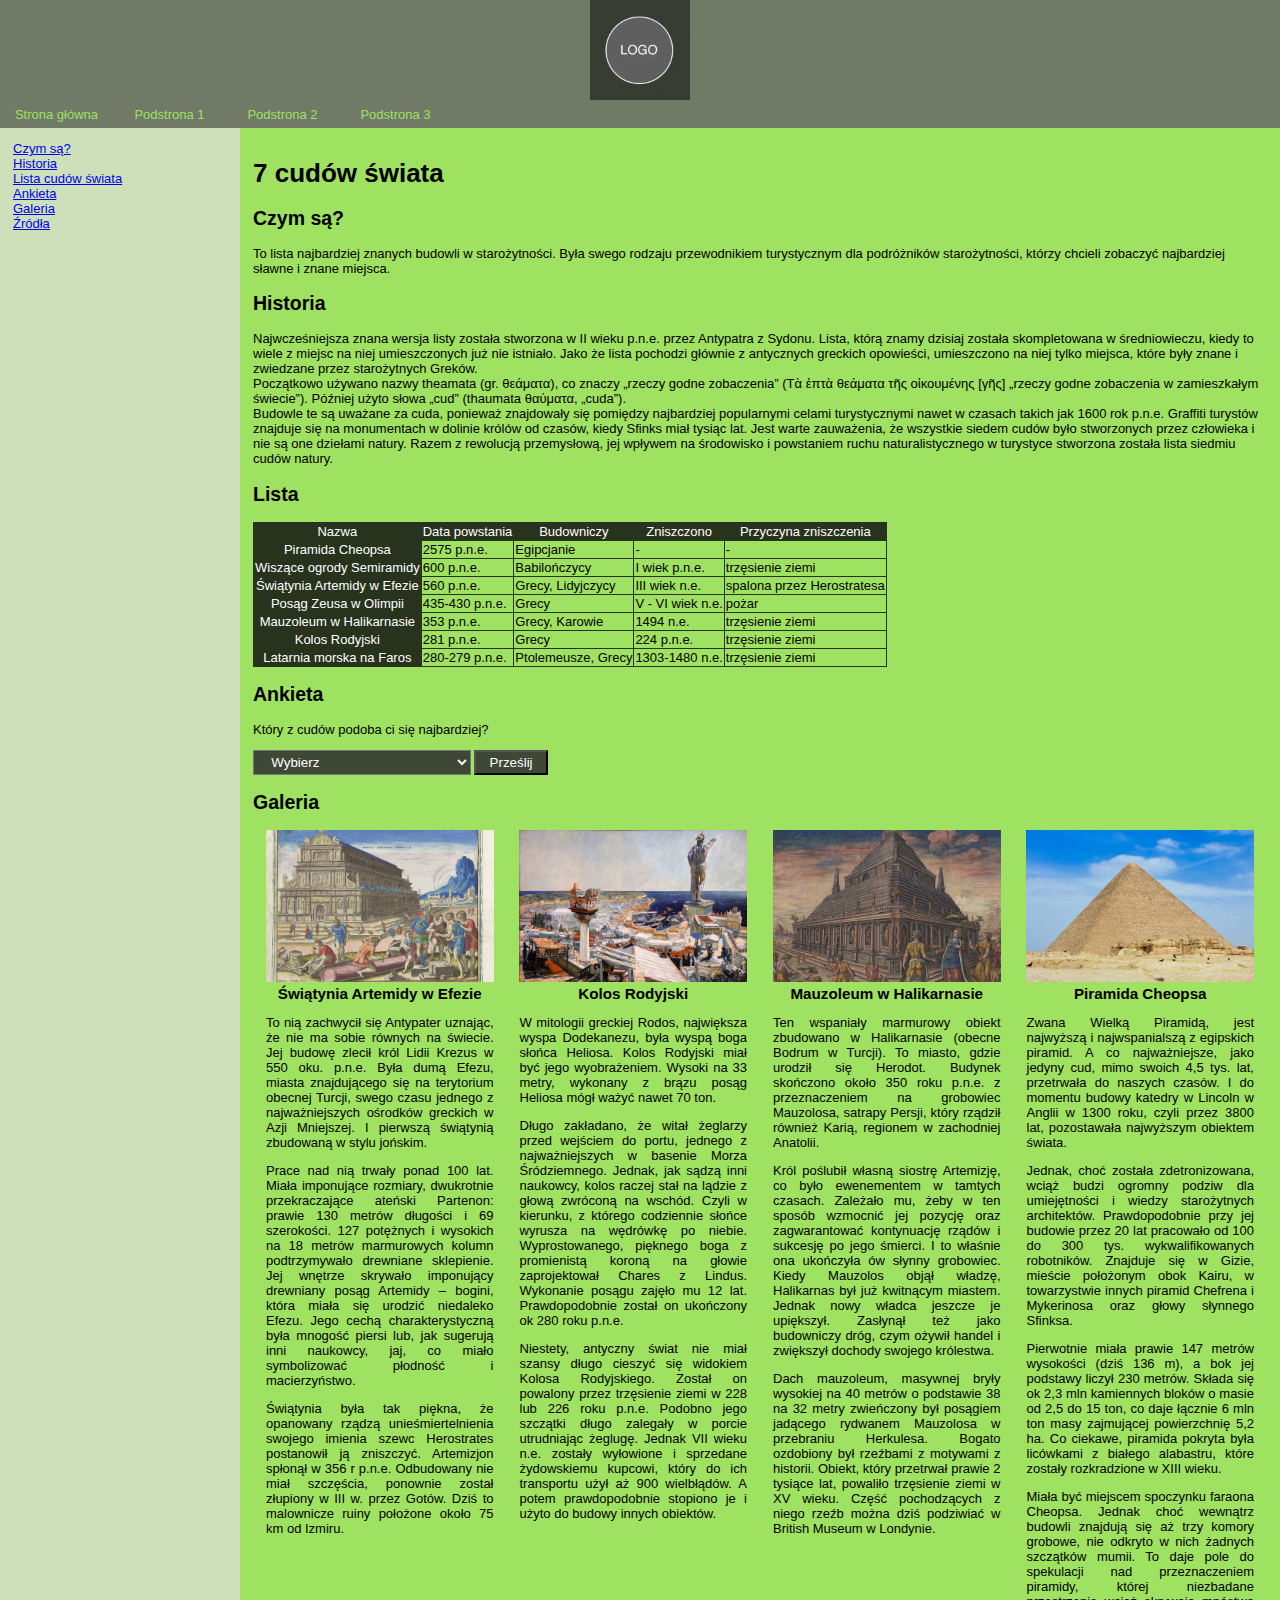
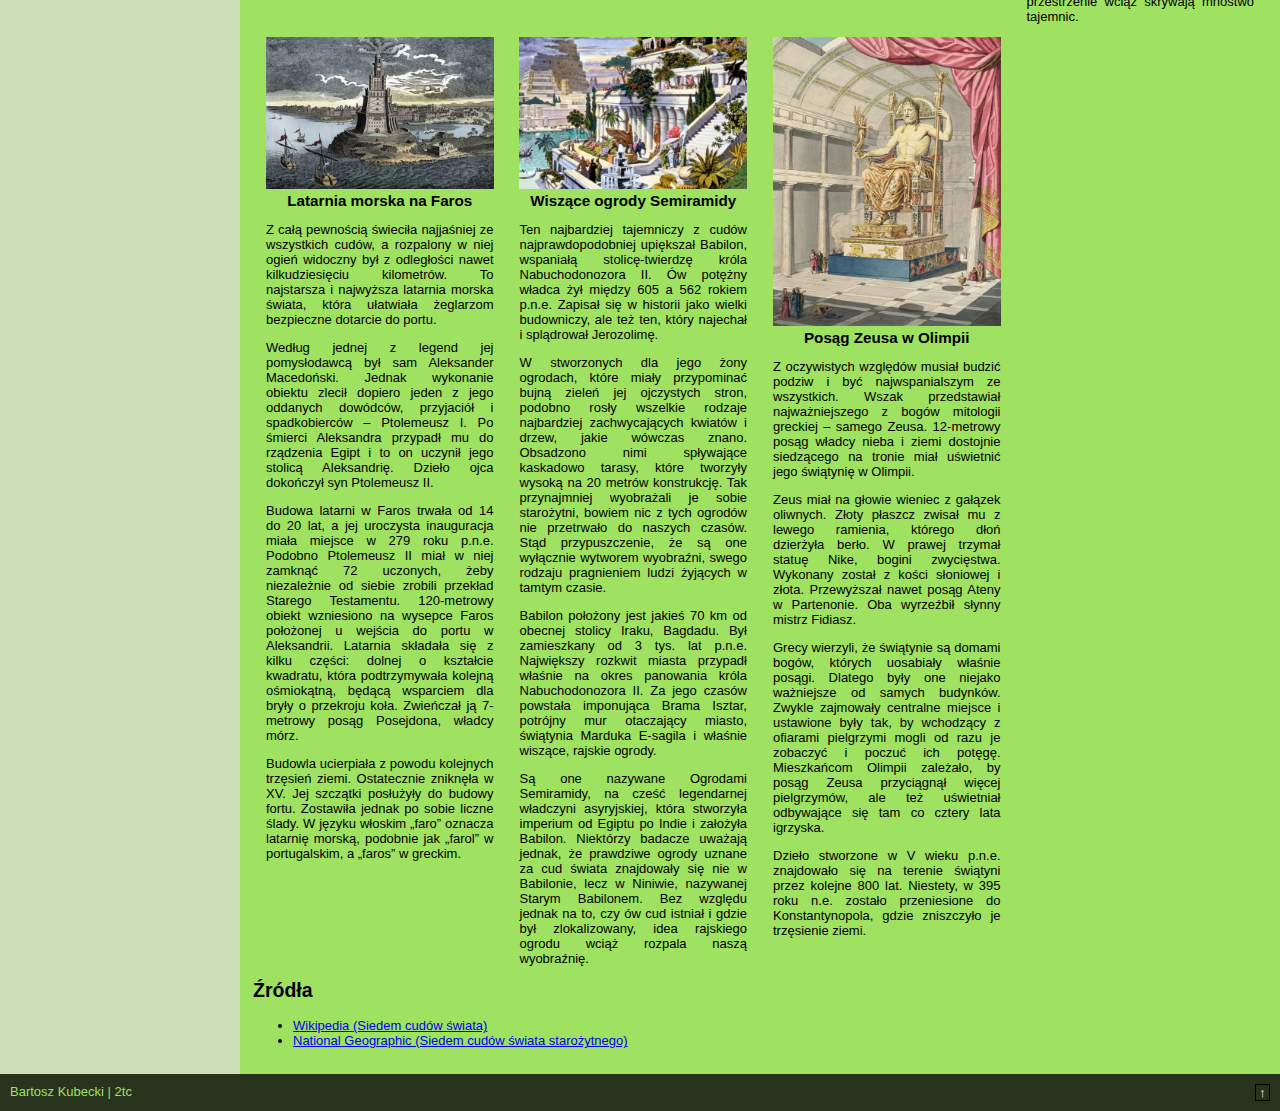
==== index.html @ 50cded43 "Add files via upload" ====
<!DOCTYPE html>
<html lang="pl">
<head>
    <meta charset="UTF-8">
    <meta http-equiv="X-UA-Compatible" content="IE=edge">
    <meta name="viewport" content="width=device-width,initial-scale=1.0">

    <link rel="stylesheet" href="style.css">

    <link rel="icon" href="img/logo.webp">
    <title>7 cudów świata</title>
    <meta name="description" content="Strona 7 cudów świata">
    <meta name="author" content="Bartosz Kubecki">
    <meta name="theme-color" content="#9FE161">
    <meta name="color-scheme" content="only light">
    <meta name="robots" content="noindex">
</head>
<body>
    <header>
        <img src="img/logo.webp" alt="logo">
        <nav id="nav">
            <div>=</div>
            <a href="#">Strona główna</a>
            
                <a href="#">Podstrona 1</a>
                <a href="#">Podstrona 2</a>
                <a href="#">Podstrona 3</a>
            
        </nav>
    </header>
    <div>
        <nav>
            <menu>
                <li><a href="#opis">Czym są?</a></li>
                <li><a href="#historia">Historia</a></li>
                <li><a href="#lista">Lista cudów świata</a></li>
                <li><a href="#ankieta">Ankieta</a></li>
                <li><a href="#galeria">Galeria</a></li>
                <li><a href="#zrodla">Źródła</a></li>
            </menu>
        </nav>
        <section>
            <h1>7 cudów świata</h1>
            <article id="opis">
                <h2>Czym są?</h2>
                <p>To lista najbardziej znanych budowli w starożytności. Była swego rodzaju przewodnikiem turystycznym dla podróżników starożytności, którzy chcieli zobaczyć najbardziej sławne i znane miejsca.</p>
            </article>
            <article id="historia">
                
                <h2>Historia</h2>
                <p>
                    Najwcześniejsza znana wersja listy została stworzona w II wieku p.n.e. przez Antypatra z Sydonu. Lista, którą znamy dzisiaj została skompletowana w średniowieczu, kiedy to wiele z miejsc na niej umieszczonych już nie istniało. Jako że lista pochodzi głównie z antycznych greckich opowieści, umieszczono na niej tylko miejsca, które były znane i zwiedzane przez starożytnych Greków.
                    <br>
                    Początkowo używano nazwy theamata (gr. θεάματα), co znaczy „rzeczy godne zobaczenia” (Τὰ ἑπτὰ θεάματα τῆς οἰκουμένης [γῆς] „rzeczy godne zobaczenia w zamieszkałym świecie”). Później użyto słowa „cud” (thaumata θαύματα, „cuda”).
                    <br>
                    Budowle te są uważane za cuda, ponieważ znajdowały się pomiędzy najbardziej popularnymi celami turystycznymi nawet w czasach takich jak 1600 rok p.n.e. Graffiti turystów znajduje się na monumentach w dolinie królów od czasów, kiedy Sfinks miał tysiąc lat. Jest warte zauważenia, że wszystkie siedem cudów było stworzonych przez człowieka i nie są one dziełami natury. Razem z rewolucją przemysłową, jej wpływem na środowisko i powstaniem ruchu naturalistycznego w turystyce stworzona została lista siedmiu cudów natury.
                </p>
            </article>
            <article id="lista">
                <h2>Lista</h2>
                <table>
                    <tr>
                        <th>Nazwa</th>
                        <th>Data powstania</th>
                        <th>Budowniczy</th>
                        <th>Zniszczono</th>
                        <th>Przyczyna zniszczenia</th>
                    </tr>
                    <tr>
                        <th>Piramida Cheopsa</th>
                        <td>2575 p.n.e.</td>
                        <td>Egipcjanie</td>
                        <td>-</td>
                        <td>-</td>
                    </tr>
                    <tr>
                        <th>Wiszące ogrody Semiramidy</th>
                        <td>600 p.n.e.</td>
                        <td>Babilończycy</td>
                        <td>I wiek p.n.e.</td>
                        <td>trzęsienie ziemi</td>
                    </tr>
                    <tr>
                        <th>Świątynia Artemidy w Efezie</th>
                        <td>560 p.n.e.</td>
                        <td>Grecy, Lidyjczycy</td>
                        <td>III wiek n.e.</td>
                        <td>spalona przez Herostratesa</td>
                    </tr>
                    <tr>
                        <th>Posąg Zeusa w Olimpii</th>
                        <td>435-430 p.n.e.</td>
                        <td>Grecy</td>
                        <td>V - VI wiek n.e.</td>
                        <td>pożar</td>
                    </tr>
                    <tr>
                        <th>Mauzoleum w Halikarnasie</th>
                        <td>353 p.n.e.</td>
                        <td>Grecy, Karowie</td>
                        <td>1494 n.e.</td>
                        <td>trzęsienie ziemi</td>
                    </tr>
                    <tr>
                        <th>Kolos Rodyjski</th>
                        <td>281 p.n.e.</td>
                        <td>Grecy</td>
                        <td>224 p.n.e.</td>
                        <td>trzęsienie ziemi</td>
                    </tr>
                    <tr>
                        <th>Latarnia morska na Faros</th>
                        <td>280-279 p.n.e.</td>
                        <td>Ptolemeusze, Grecy</td>
                        <td>1303-1480 n.e.</td>
                        <td>trzęsienie ziemi</td>
                    </tr>
                </table>
            </article>
            <article id="ankieta">
                <h2>Ankieta</h2>
                <form method="POST">
                    <label for="cud">Który z cudów podoba ci się najbardziej?</label>
                    <br>
                    <select name="cud" id="cud">
                        <option>Wybierz</option>
                        <option value="piramida-cheopsa">Piramida Cheopsa</option>
                        <option value="wiszace-ogrody-semiramidy">Wiszące ogrody Semiramidy</option>
                        <option value="swiatynia-artemidy-w-efezie">Świątynia Artemidy w Efezie</option>
                        <option value="posag-zeusa-w-olimpii">Posąg Zeusa w Olimpii</option>
                        <option value="mauzoleum-w-halikarnasie">Mauzoleum w Halikarnasie</option>
                        <option value="kolos-rodyjski">Kolos Rodyjski</option>
                        <option value="latarnia-morska-na-faros">Latarnia morska na Faros</option>
                    </select>
                    <input type="submit" value="Prześlij">
                </form>
            </article>
            <article id="galeria">
                <h2>Galeria</h2>
                <article>
                    <a target="_blank" href="img/artemida.png">
                        <img src="img/artemida.png" alt="Świątynia Artemidy w Efezie">
                    </a>
                    <h3>
                        Świątynia Artemidy w Efezie
                    </h3>
                    <div class="desc">
                        <p>To nią zachwycił się Antypater uznając, że nie ma sobie równych na świecie. Jej budowę zlecił król Lidii Krezus w 550 oku. p.n.e. Była dumą Efezu, miasta znajdującego się na terytorium obecnej Turcji, swego czasu jednego z najważniejszych ośrodków greckich w Azji Mniejszej. I pierwszą świątynią zbudowaną w stylu jońskim.</p>
                        <p>Prace nad nią trwały ponad 100 lat. Miała imponujące rozmiary, dwukrotnie przekraczające ateński Partenon: prawie 130 metrów długości i 69 szerokości. 127 potężnych i wysokich na 18 metrów marmurowych kolumn podtrzymywało drewniane sklepienie. Jej wnętrze skrywało imponujący drewniany posąg Artemidy – bogini, która miała się urodzić niedaleko Efezu. Jego cechą charakterystyczną była mnogość piersi lub, jak sugerują inni naukowcy, jaj, co miało symbolizować płodność i macierzyństwo.</p>
                        <p>Świątynia była tak piękna, że opanowany rządzą unieśmiertelnienia swojego imienia szewc Herostrates postanowił ją zniszczyć. Artemizjon spłonął w 356 r p.n.e. Odbudowany nie miał szczęścia, ponownie został złupiony w III w. przez Gotów. Dziś to malownicze ruiny położone około 75 km od Izmiru.</p>
                    </div>
                </article>
                <article>
                    <a target="_blank" href="img/kolos.png">
                        <img src="img/kolos.png" alt="Kolos Rodyjski">
                    </a>
                    <h3>
                        Kolos Rodyjski
                    </h3>
                    <div class="desc">
                        <p>W mitologii greckiej Rodos, największa wyspa Dodekanezu, była wyspą boga słońca Heliosa. Kolos Rodyjski miał być jego wyobrażeniem. Wysoki na 33 metry, wykonany z brązu posąg Heliosa mógł ważyć nawet 70 ton.</p>
                        <p>Długo zakładano, że witał żeglarzy przed wejściem do portu, jednego z najważniejszych w basenie Morza Śródziemnego. Jednak, jak sądzą inni naukowcy, kolos raczej stał na lądzie z głową zwróconą na wschód. Czyli w kierunku, z którego codziennie słońce wyrusza na wędrówkę po niebie. Wyprostowanego, pięknego boga z promienistą koroną na głowie zaprojektował Chares z Lindus. Wykonanie posągu zajęło mu 12 lat. Prawdopodobnie został on ukończony ok 280 roku p.n.e.</p>
                        <p>Niestety, antyczny świat nie miał szansy długo cieszyć się widokiem Kolosa Rodyjskiego. Został on powalony przez trzęsienie ziemi w 228 lub 226 roku p.n.e. Podobno jego szczątki długo zalegały w porcie utrudniając żeglugę. Jednak VII wieku n.e. zostały wyłowione i sprzedane żydowskiemu kupcowi, który do ich transportu użył aż 900 wielbłądów. A potem prawdopodobnie stopiono je i użyto do budowy innych obiektów.</p>
                    </div>
                </article>
                <article>
                    <a target="_blank" href="img/mauzoleum.png">
                        <img src="img/mauzoleum.png" alt="Mauzoleum w Halikarnasie">
                    </a>
                    <h3>
                        Mauzoleum w Halikarnasie
                    </h3>
                    <div class="desc">
                        <p>Ten wspaniały marmurowy obiekt zbudowano w Halikarnasie (obecne Bodrum w Turcji). To miasto, gdzie urodził się Herodot. Budynek skończono około 350 roku p.n.e. z przeznaczeniem na grobowiec Mauzolosa, satrapy Persji, który rządził również Karią, regionem w zachodniej Anatolii.</p>
                        <p>Król poślubił własną siostrę Artemizję, co było ewenementem w tamtych czasach. Zależało mu, żeby w ten sposób wzmocnić jej pozycję oraz zagwarantować kontynuację rządów i sukcesję po jego śmierci. I to właśnie ona ukończyła ów słynny grobowiec. Kiedy Mauzolos objął władzę, Halikarnas był już kwitnącym miastem. Jednak nowy władca jeszcze je upiększył. Zasłynął też jako budowniczy dróg, czym ożywił handel i zwiększył dochody swojego królestwa.</p>
                        <p>Dach mauzoleum, masywnej bryły wysokiej na 40 metrów o podstawie 38 na 32 metry zwieńczony był posągiem jadącego rydwanem Mauzolosa w przebraniu Herkulesa. Bogato ozdobiony był rzeźbami z motywami z historii. Obiekt, który przetrwał prawie 2 tysiące lat, powaliło trzęsienie ziemi w XV wieku. Część pochodzących z niego rzeźb można dziś podziwiać w British Museum w Londynie.</p>
                    </div>
                </article>
                <article>
                    <a target="_blank" href="img/cheops.png">
                        <img src="img/cheops.png" alt="Piramida Cheopsa">
                    </a>
                    <h3>
                        Piramida Cheopsa
                    </h3>
                    <div class="desc">
                        <p>Zwana Wielką Piramidą, jest najwyższą i najwspanialszą z egipskich piramid. A co najważniejsze, jako jedyny cud, mimo swoich 4,5 tys. lat, przetrwała do naszych czasów. I do momentu budowy katedry w Lincoln w Anglii w 1300 roku, czyli przez 3800 lat, pozostawała najwyższym obiektem świata.</p>
                        <p>Jednak, choć została zdetronizowana, wciąż budzi ogromny podziw dla umiejętności i wiedzy starożytnych architektów. Prawdopodobnie przy jej budowie przez 20 lat pracowało od 100 do 300 tys. wykwalifikowanych robotników. Znajduje się w Gizie, mieście położonym obok Kairu, w towarzystwie innych piramid Chefrena i Mykerinosa oraz głowy słynnego Sfinksa.</p>
                        <p>Pierwotnie miała prawie 147 metrów wysokości (dziś 136 m), a bok jej podstawy liczył 230 metrów. Składa się ok 2,3 mln kamiennych bloków o masie od 2,5 do 15 ton, co daje łącznie 6 mln ton masy zajmującej powierzchnię 5,2 ha. Co ciekawe, piramida pokryta była licówkami z białego alabastru, które zostały rozkradzione w XIII wieku.</p>
                        <p>Miała być miejscem spoczynku faraona Cheopsa. Jednak choć wewnątrz budowli znajdują się aż trzy komory grobowe, nie odkryto w nich żadnych szczątków mumii. To daje pole do spekulacji nad przeznaczeniem piramidy, której niezbadane przestrzenie wciąż skrywają mnóstwo tajemnic.</p>
                    </div>
                </article>
                <article>
                    <a target="_blank" href="img/faros.png">
                        <img src="img/faros.png" alt="Latarnia morska na Faros">
                    </a>
                    <h3>
                        Latarnia morska na Faros
                    </h3>
                    <div class="desc">
                        <p>Z całą pewnością świeciła najjaśniej ze wszystkich cudów, a rozpalony w niej ogień widoczny był z odległości nawet kilkudziesięciu kilometrów. To najstarsza i najwyższa latarnia morska świata, która ułatwiała żeglarzom bezpieczne dotarcie do portu.</p>
                        <p>Według jednej z legend jej pomysłodawcą był sam Aleksander Macedoński. Jednak wykonanie obiektu zlecił dopiero jeden z jego oddanych dowódców, przyjaciół i spadkobierców – Ptolemeusz I. Po śmierci Aleksandra przypadł mu do rządzenia Egipt i to on uczynił jego stolicą Aleksandrię. Dzieło ojca dokończył syn Ptolemeusz II.</p>
                        <p>Budowa latarni w Faros trwała od 14 do 20 lat, a jej uroczysta inauguracja miała miejsce w 279 roku p.n.e. Podobno Ptolemeusz II miał w niej zamknąć 72 uczonych, żeby niezależnie od siebie zrobili przekład Starego Testamentu. 120-metrowy obiekt wzniesiono na wysepce Faros położonej u wejścia do portu w Aleksandrii. Latarnia składała się z kilku części: dolnej o kształcie kwadratu, która podtrzymywała kolejną ośmiokątną, będącą wsparciem dla bryły o przekroju koła. Zwieńczał ją 7-metrowy posąg Posejdona, władcy mórz.</p>
                        <p>Budowla ucierpiała z powodu kolejnych trzęsień ziemi. Ostatecznie zniknęła w XV. Jej szczątki posłużyły do budowy fortu. Zostawiła jednak po sobie liczne ślady. W języku włoskim „faro” oznacza latarnię morską, podobnie jak „farol” w portugalskim, a „faros” w greckim.</p>
                    </div>
                </article>
                <article>
                    <a target="_blank" href="img/ogrody.png">
                        <img src="img/ogrody.png" alt="Wiszące ogrody Semiramidy">
                    </a>
                    <h3>
                        Wiszące ogrody Semiramidy
                    </h3>
                    <div class="desc">
                        <p>Ten najbardziej tajemniczy z cudów najprawdopodobniej upiększał Babilon, wspaniałą stolicę-twierdzę króla Nabuchodonozora II. Ów potężny władca żył między 605 a 562 rokiem p.n.e. Zapisał się w historii jako wielki budowniczy, ale też ten, który najechał i splądrował Jerozolimę.</p>
                        <p>W stworzonych dla jego żony ogrodach, które miały przypominać bujną zieleń jej ojczystych stron, podobno rosły wszelkie rodzaje najbardziej zachwycających kwiatów i drzew, jakie wówczas znano. Obsadzono nimi spływające kaskadowo tarasy, które tworzyły wysoką na 20 metrów konstrukcję. Tak przynajmniej wyobrażali je sobie starożytni, bowiem nic z tych ogrodów nie przetrwało do naszych czasów. Stąd przypuszczenie, że są one wyłącznie wytworem wyobraźni, swego rodzaju pragnieniem ludzi żyjących w tamtym czasie.</p>
                        <p>Babilon położony jest jakieś 70 km od obecnej stolicy Iraku, Bagdadu. Był zamieszkany od 3 tys. lat p.n.e. Największy rozkwit miasta przypadł właśnie na okres panowania króla Nabuchodonozora II. Za jego czasów powstała imponująca Brama Isztar, potrójny mur otaczający miasto, świątynia Marduka E-sagila i właśnie wiszące, rajskie ogrody.</p>
                        <p>Są one nazywane Ogrodami Semiramidy, na cześć legendarnej władczyni asyryjskiej, która stworzyła imperium od Egiptu po Indie i założyła Babilon. Niektórzy badacze uważają jednak, że prawdziwe ogrody uznane za cud świata znajdowały się nie w Babilonie, lecz w Niniwie, nazywanej Starym Babilonem. Bez względu jednak na to, czy ów cud istniał i gdzie był zlokalizowany, idea rajskiego ogrodu wciąż rozpala naszą wyobraźnię.</p>
                    </div>
                </article>
                <article>
                    <a target="_blank" href="img/zeus.png">
                        <img src="img/zeus.png" alt="Posąg Zeusa w Olimpii">
                    </a>
                    <h3>
                        Posąg Zeusa w Olimpii
                    </h3>
                    <div class="desc">
                        <p>Z oczywistych względów musiał budzić podziw i być najwspanialszym ze wszystkich. Wszak przedstawiał najważniejszego z bogów mitologii greckiej – samego Zeusa. 12-metrowy posąg władcy nieba i ziemi dostojnie siedzącego na tronie miał uświetnić jego świątynię w Olimpii.</p>
                        <p>Zeus miał na głowie wieniec z gałązek oliwnych. Złoty płaszcz zwisał mu z lewego ramienia, którego dłoń dzierżyła berło. W prawej trzymał statuę Nike, bogini zwycięstwa. Wykonany został z kości słoniowej i złota. Przewyższał nawet posąg Ateny w Partenonie. Oba wyrzeźbił słynny mistrz Fidiasz.</p>
                        <p>Grecy wierzyli, że świątynie są domami bogów, których uosabiały właśnie posągi. Dlatego były one niejako ważniejsze od samych budynków. Zwykle zajmowały centralne miejsce i ustawione były tak, by wchodzący z ofiarami pielgrzymi mogli od razu je zobaczyć i poczuć ich potęgę. Mieszkańcom Olimpii zależało, by posąg Zeusa przyciągnął więcej pielgrzymów, ale też uświetniał odbywające się tam co cztery lata igrzyska.</p>
                        <p>Dzieło stworzone w V wieku p.n.e. znajdowało się na terenie świątyni przez kolejne 800 lat. Niestety, w 395 roku n.e. zostało przeniesione do Konstantynopola, gdzie zniszczyło je trzęsienie ziemi.</p>
                    </div>
                </article>
            </article>
            <article id="zrodla">
                <h2>Źródła</h2>
                <ul>
                    <li><a href="https://pl.wikipedia.org/wiki/Siedem_cud%C3%B3w_%C5%9Bwiata">Wikipedia (Siedem cudów świata)</a></li>
                    <li><a href="https://www.national-geographic.pl/artykul/siedem-cudow-swiata-starozytnego">National Geographic (Siedem cudów świata starożytnego)</a></li>
                </ul>
            </article>
        </section>
    </div>
    <footer>
        Bartosz Kubecki | 2tc
        <a href="#nav">↑</a>
    </footer>
</body>
</html>
---- style.css ----
body {
	display: flex;
	flex-direction: column;

  overflow-x: hidden;
  

	margin: 0;

	min-height: 100svh;

	font-size: small;
	font-family: 'Lucida Sans Unicode', Geneva, Verdana, sans-serif;
}

header {
	background-color: #707A66;
}

header > img {
	display: block;
	margin: auto;

	width: 100px;
	height: 100px;

	background-color: rgba(0, 0, 0, 0.5);

  animation-name: logo;
  animation-duration: 2s;
}

@keyframes logo {
	20% {
	  rotate: 0deg;
	  border-radius: 50%;
	}
	  80% {
		  rotate: 360deg;
	  border-radius: 50%;
	  }
	100% {
	  rotate: 360deg;
	  border-radius: 0;
	}
  }

header > nav a {
	display: block;
	float: left;

	min-width: 100px;
	padding: 0.5em;

	text-align: center;
	color: #9FE161;
	text-decoration: none;
}
header > nav a:is(:hover) {
	background-color: rgba(0, 0, 0, 0.5);
	color: white;
}
header > nav > div {
	display: none;
}

body > div {
	flex: 1;
	display: flex;
  
  background-color: #CDE0BA;
}

body > div > nav {
	width: 15rem;
}
menu {
	list-style-type: none;
	padding: 1em;
	margin: 0;
}
menu li:hover {
	background-color: rgba(0, 0, 0, 0.5);
}
menu a:has(li:hover) {
	color: white;
	text-decoration: none;
}

section {
  flex: 1;
  box-sizing: border-box;

	padding: 1em;
	background-color: #9FE161;
}

section > article {
	clear: both;
}
/*article h2 > a {
	display: none;
}
article h2:hover > a {
	display: inline-block;
	position: relative;
	left: 1em;

	background-color: #28331D;
	width: 1em;

	text-decoration: none;
	color: white;
	text-align: center;
}*/

table {
	border: 1px solid #28331D;
	border-collapse: collapse;
}
td, th {
	border: 1px solid #28331D;
}
th {
	background-color: #28331D;
	color: white;
	font-weight: lighter;
}

input, select {
	padding: 0.2em 1em;
	margin-top: 1em;

	background-color: #3F4737;
	color: white;
}

#galeria > article {
	float: left;
	width: 25%;
}
#galeria img {
	width: 90%;
	margin-left: 5%;
}
h3 {
	margin: 0 auto;
	text-align: center;
}
#galeria p {
	text-align: justify;
	padding: 0 1em;
}

footer {
	padding: 10px;

	background-color: #28331D;

	color: #9FE161;
}

footer > a {
	position: relative;
	float: right;

	border: 1px solid black;
	background-color: #28331D;
	width: 1em;

	text-decoration: none;
	color: white;
	text-align: center;
}



@media screen and (max-width: 1200px) and (min-width: 600px) {
	section {
		margin-right: 2rem;

		transform: translate(2rem);
		transition: transform 100ms;
	}
	section::before {
		display: block;
		position: absolute;
		content: '';

    pointer-events: none;

		left: 0;
		top: 0;

		width: 100%;
		height: 100%;

		background-color: black;
		opacity: 0;

		transition: opacity 200ms;
	}

	body > div > nav {
		position: absolute;
    height: calc(100svh - 5rem - 110px);
		z-index: 0;
	}
	body > div > nav > menu {
		list-style-type: disc;
	}
	body > div > nav a {
		pointer-events: none;
	}

	div:has(nav:hover, nav:active) > section {
		transform: translate(15rem);
	}
	div:has(nav:hover, nav:active) > nav a {
		pointer-events: unset;
	}
	div:has(nav:hover, nav:active) > section::before {
		opacity: 0.8;
	}

    #galeria > article {
		width: 50%;
	}
}

@media screen and (max-width: 600px) {
	header > nav a:not(:first-of-type) {
		display: none;
		
		float: right;
	}

	header > nav:has(:not(a:first-of-type):is(:hover, :focus, :active)) a {
		display: block;
	}
	header > nav:has(:not(a:first-of-type):is(:hover, :focus, :active)) a:first-of-type {
		display: none;
	}

	header > nav > div {
		display: block;
		float: right;

		width: 1.5em;

		background-color: #3F4737;

		padding: 0.5em;
		text-align: center;
		color: white;
	}

	header > nav:has(:not(a:first-of-type):is(:hover, :focus, :active)) div {
		width: 100%;

		opacity: 0;
	}

	body > div {
		flex-direction: column;
	}

	body > div > nav {
		flex: 0;
		width: 100vw;
	}

	article:has(table) {
		overflow-x: scroll;
	}

	#galeria > article {
		width: 100%;
	}
}
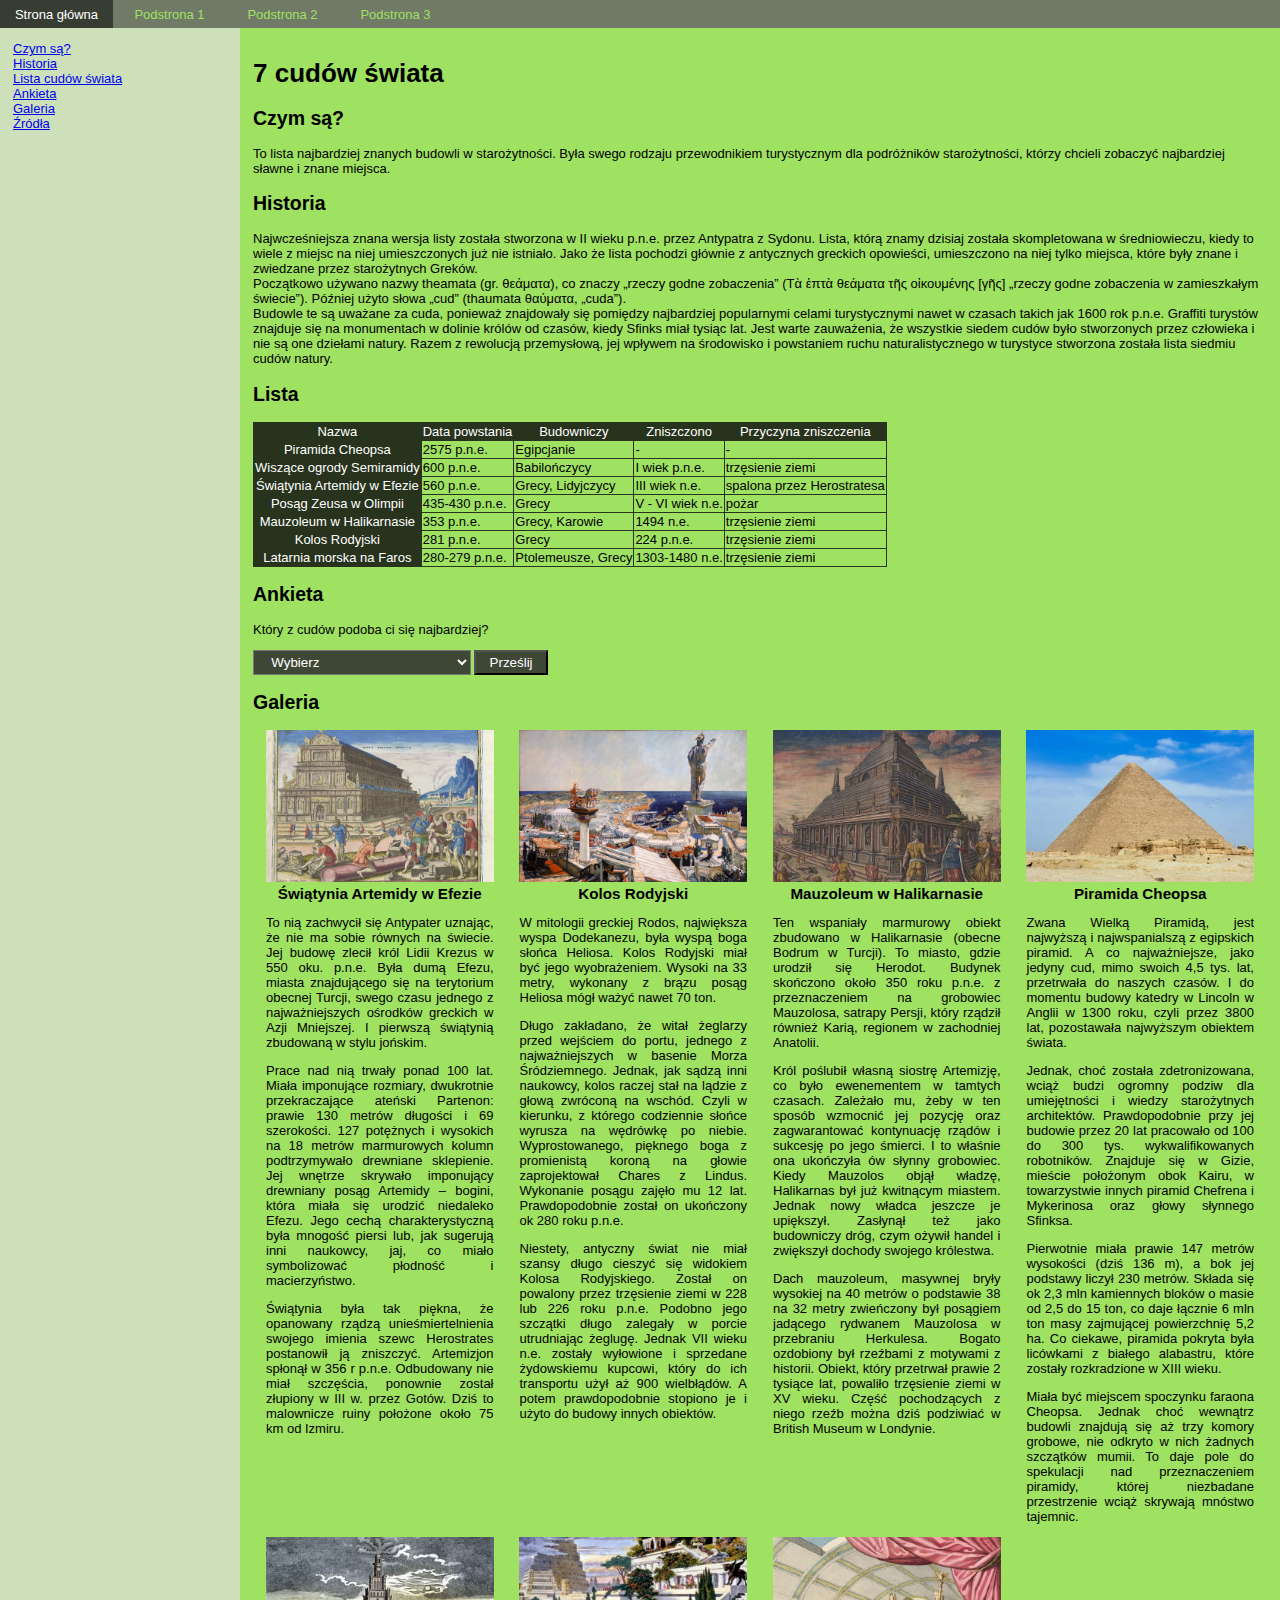
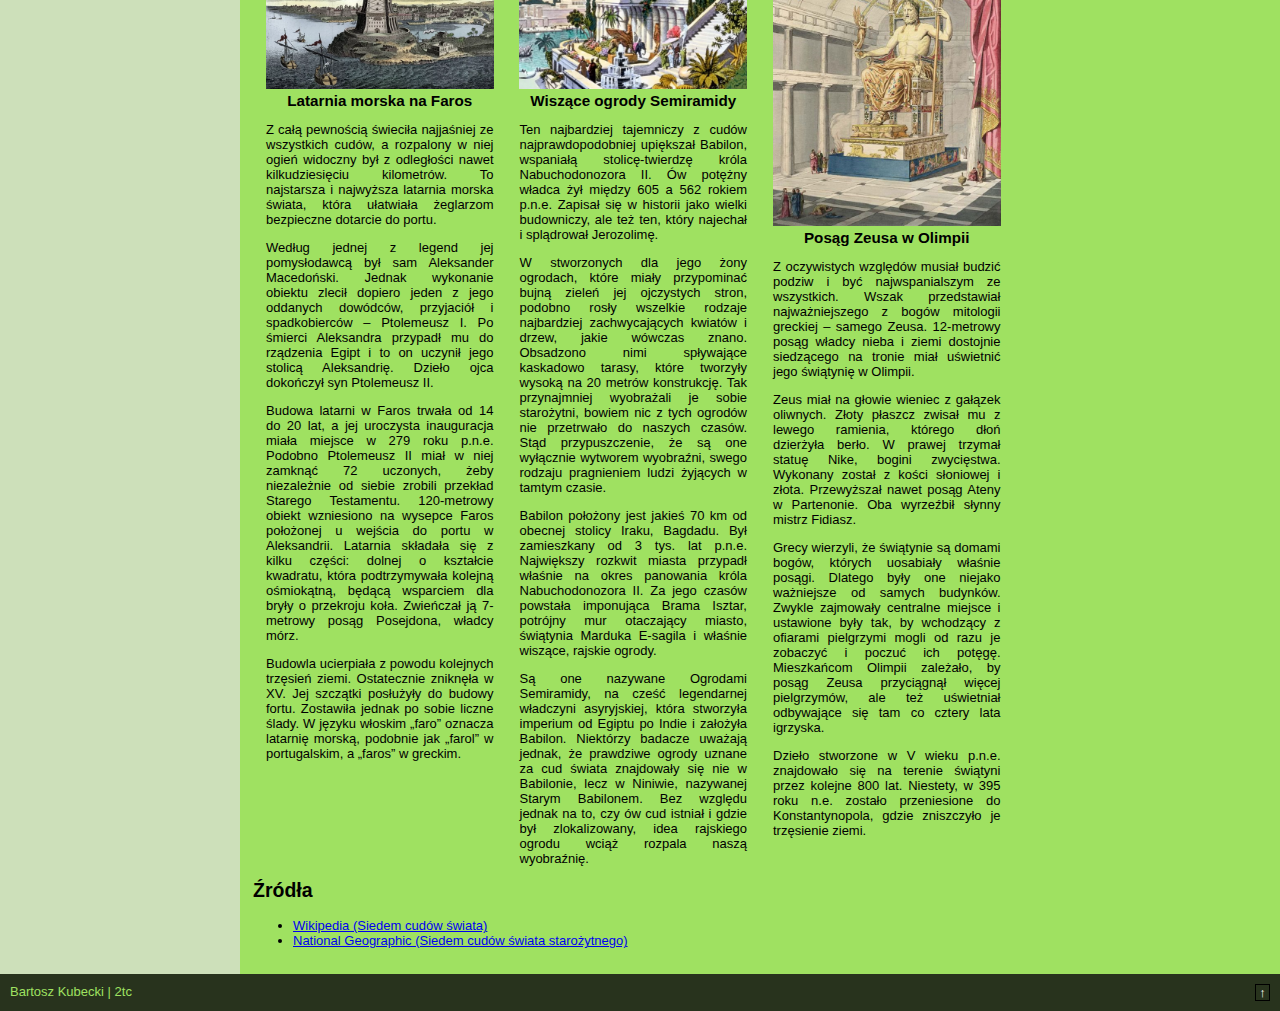
==== commit be892ef4: "Update index.html" ====
--- a/index.html
+++ b/index.html
@@ -1,250 +1,250 @@
 <!DOCTYPE html>
 <html lang="pl">
 <head>
-    <meta charset="UTF-8">
-    <meta http-equiv="X-UA-Compatible" content="IE=edge">
-    <meta name="viewport" content="width=device-width,initial-scale=1.0">
+  <meta charset="UTF-8">
+  <meta http-equiv="X-UA-Compatible" content="IE=edge">
+  <meta name="viewport" content="width=device-width,initial-scale=1.0">
 
-    <link rel="stylesheet" href="style.css">
+  <link rel="stylesheet" href="style.css">
 
-    <link rel="icon" href="img/logo.webp">
-    <title>7 cudów świata</title>
-    <meta name="description" content="Strona 7 cudów świata">
-    <meta name="author" content="Bartosz Kubecki">
-    <meta name="theme-color" content="#9FE161">
-    <meta name="color-scheme" content="only light">
-    <meta name="robots" content="noindex">
+  <!--<link rel="icon" href="img/logo.webp">-->
+  <title>7 cudów świata</title>
+  <meta name="description" content="Strona 7 cudów świata">
+  <meta name="author" content="Bartosz Kubecki">
+  <meta name="theme-color" content="#9FE161">
+  <meta name="color-scheme" content="only light">
+  <meta name="robots" content="noindex">
 </head>
 <body>
-    <header>
-        <img src="img/logo.webp" alt="logo">
-        <nav id="nav">
-            <div>=</div>
-            <a href="#">Strona główna</a>
-            
-                <a href="#">Podstrona 1</a>
-                <a href="#">Podstrona 2</a>
-                <a href="#">Podstrona 3</a>
-            
-        </nav>
-    </header>
-    <div>
-        <nav>
-            <menu>
-                <li><a href="#opis">Czym są?</a></li>
-                <li><a href="#historia">Historia</a></li>
-                <li><a href="#lista">Lista cudów świata</a></li>
-                <li><a href="#ankieta">Ankieta</a></li>
-                <li><a href="#galeria">Galeria</a></li>
-                <li><a href="#zrodla">Źródła</a></li>
-            </menu>
-        </nav>
-        <section>
-            <h1>7 cudów świata</h1>
-            <article id="opis">
-                <h2>Czym są?</h2>
-                <p>To lista najbardziej znanych budowli w starożytności. Była swego rodzaju przewodnikiem turystycznym dla podróżników starożytności, którzy chcieli zobaczyć najbardziej sławne i znane miejsca.</p>
-            </article>
-            <article id="historia">
-                
-                <h2>Historia</h2>
-                <p>
-                    Najwcześniejsza znana wersja listy została stworzona w II wieku p.n.e. przez Antypatra z Sydonu. Lista, którą znamy dzisiaj została skompletowana w średniowieczu, kiedy to wiele z miejsc na niej umieszczonych już nie istniało. Jako że lista pochodzi głównie z antycznych greckich opowieści, umieszczono na niej tylko miejsca, które były znane i zwiedzane przez starożytnych Greków.
-                    <br>
-                    Początkowo używano nazwy theamata (gr. θεάματα), co znaczy „rzeczy godne zobaczenia” (Τὰ ἑπτὰ θεάματα τῆς οἰκουμένης [γῆς] „rzeczy godne zobaczenia w zamieszkałym świecie”). Później użyto słowa „cud” (thaumata θαύματα, „cuda”).
-                    <br>
-                    Budowle te są uważane za cuda, ponieważ znajdowały się pomiędzy najbardziej popularnymi celami turystycznymi nawet w czasach takich jak 1600 rok p.n.e. Graffiti turystów znajduje się na monumentach w dolinie królów od czasów, kiedy Sfinks miał tysiąc lat. Jest warte zauważenia, że wszystkie siedem cudów było stworzonych przez człowieka i nie są one dziełami natury. Razem z rewolucją przemysłową, jej wpływem na środowisko i powstaniem ruchu naturalistycznego w turystyce stworzona została lista siedmiu cudów natury.
-                </p>
-            </article>
-            <article id="lista">
-                <h2>Lista</h2>
-                <table>
-                    <tr>
-                        <th>Nazwa</th>
-                        <th>Data powstania</th>
-                        <th>Budowniczy</th>
-                        <th>Zniszczono</th>
-                        <th>Przyczyna zniszczenia</th>
-                    </tr>
-                    <tr>
-                        <th>Piramida Cheopsa</th>
-                        <td>2575 p.n.e.</td>
-                        <td>Egipcjanie</td>
-                        <td>-</td>
-                        <td>-</td>
-                    </tr>
-                    <tr>
-                        <th>Wiszące ogrody Semiramidy</th>
-                        <td>600 p.n.e.</td>
-                        <td>Babilończycy</td>
-                        <td>I wiek p.n.e.</td>
-                        <td>trzęsienie ziemi</td>
-                    </tr>
-                    <tr>
-                        <th>Świątynia Artemidy w Efezie</th>
-                        <td>560 p.n.e.</td>
-                        <td>Grecy, Lidyjczycy</td>
-                        <td>III wiek n.e.</td>
-                        <td>spalona przez Herostratesa</td>
-                    </tr>
-                    <tr>
-                        <th>Posąg Zeusa w Olimpii</th>
-                        <td>435-430 p.n.e.</td>
-                        <td>Grecy</td>
-                        <td>V - VI wiek n.e.</td>
-                        <td>pożar</td>
-                    </tr>
-                    <tr>
-                        <th>Mauzoleum w Halikarnasie</th>
-                        <td>353 p.n.e.</td>
-                        <td>Grecy, Karowie</td>
-                        <td>1494 n.e.</td>
-                        <td>trzęsienie ziemi</td>
-                    </tr>
-                    <tr>
-                        <th>Kolos Rodyjski</th>
-                        <td>281 p.n.e.</td>
-                        <td>Grecy</td>
-                        <td>224 p.n.e.</td>
-                        <td>trzęsienie ziemi</td>
-                    </tr>
-                    <tr>
-                        <th>Latarnia morska na Faros</th>
-                        <td>280-279 p.n.e.</td>
-                        <td>Ptolemeusze, Grecy</td>
-                        <td>1303-1480 n.e.</td>
-                        <td>trzęsienie ziemi</td>
-                    </tr>
-                </table>
-            </article>
-            <article id="ankieta">
-                <h2>Ankieta</h2>
-                <form method="POST">
-                    <label for="cud">Który z cudów podoba ci się najbardziej?</label>
-                    <br>
-                    <select name="cud" id="cud">
-                        <option>Wybierz</option>
-                        <option value="piramida-cheopsa">Piramida Cheopsa</option>
-                        <option value="wiszace-ogrody-semiramidy">Wiszące ogrody Semiramidy</option>
-                        <option value="swiatynia-artemidy-w-efezie">Świątynia Artemidy w Efezie</option>
-                        <option value="posag-zeusa-w-olimpii">Posąg Zeusa w Olimpii</option>
-                        <option value="mauzoleum-w-halikarnasie">Mauzoleum w Halikarnasie</option>
-                        <option value="kolos-rodyjski">Kolos Rodyjski</option>
-                        <option value="latarnia-morska-na-faros">Latarnia morska na Faros</option>
-                    </select>
-                    <input type="submit" value="Prześlij">
-                </form>
-            </article>
-            <article id="galeria">
-                <h2>Galeria</h2>
-                <article>
-                    <a target="_blank" href="img/artemida.png">
-                        <img src="img/artemida.png" alt="Świątynia Artemidy w Efezie">
-                    </a>
-                    <h3>
-                        Świątynia Artemidy w Efezie
-                    </h3>
-                    <div class="desc">
-                        <p>To nią zachwycił się Antypater uznając, że nie ma sobie równych na świecie. Jej budowę zlecił król Lidii Krezus w 550 oku. p.n.e. Była dumą Efezu, miasta znajdującego się na terytorium obecnej Turcji, swego czasu jednego z najważniejszych ośrodków greckich w Azji Mniejszej. I pierwszą świątynią zbudowaną w stylu jońskim.</p>
-                        <p>Prace nad nią trwały ponad 100 lat. Miała imponujące rozmiary, dwukrotnie przekraczające ateński Partenon: prawie 130 metrów długości i 69 szerokości. 127 potężnych i wysokich na 18 metrów marmurowych kolumn podtrzymywało drewniane sklepienie. Jej wnętrze skrywało imponujący drewniany posąg Artemidy – bogini, która miała się urodzić niedaleko Efezu. Jego cechą charakterystyczną była mnogość piersi lub, jak sugerują inni naukowcy, jaj, co miało symbolizować płodność i macierzyństwo.</p>
-                        <p>Świątynia była tak piękna, że opanowany rządzą unieśmiertelnienia swojego imienia szewc Herostrates postanowił ją zniszczyć. Artemizjon spłonął w 356 r p.n.e. Odbudowany nie miał szczęścia, ponownie został złupiony w III w. przez Gotów. Dziś to malownicze ruiny położone około 75 km od Izmiru.</p>
-                    </div>
-                </article>
-                <article>
-                    <a target="_blank" href="img/kolos.png">
-                        <img src="img/kolos.png" alt="Kolos Rodyjski">
-                    </a>
-                    <h3>
-                        Kolos Rodyjski
-                    </h3>
-                    <div class="desc">
-                        <p>W mitologii greckiej Rodos, największa wyspa Dodekanezu, była wyspą boga słońca Heliosa. Kolos Rodyjski miał być jego wyobrażeniem. Wysoki na 33 metry, wykonany z brązu posąg Heliosa mógł ważyć nawet 70 ton.</p>
-                        <p>Długo zakładano, że witał żeglarzy przed wejściem do portu, jednego z najważniejszych w basenie Morza Śródziemnego. Jednak, jak sądzą inni naukowcy, kolos raczej stał na lądzie z głową zwróconą na wschód. Czyli w kierunku, z którego codziennie słońce wyrusza na wędrówkę po niebie. Wyprostowanego, pięknego boga z promienistą koroną na głowie zaprojektował Chares z Lindus. Wykonanie posągu zajęło mu 12 lat. Prawdopodobnie został on ukończony ok 280 roku p.n.e.</p>
-                        <p>Niestety, antyczny świat nie miał szansy długo cieszyć się widokiem Kolosa Rodyjskiego. Został on powalony przez trzęsienie ziemi w 228 lub 226 roku p.n.e. Podobno jego szczątki długo zalegały w porcie utrudniając żeglugę. Jednak VII wieku n.e. zostały wyłowione i sprzedane żydowskiemu kupcowi, który do ich transportu użył aż 900 wielbłądów. A potem prawdopodobnie stopiono je i użyto do budowy innych obiektów.</p>
-                    </div>
-                </article>
-                <article>
-                    <a target="_blank" href="img/mauzoleum.png">
-                        <img src="img/mauzoleum.png" alt="Mauzoleum w Halikarnasie">
-                    </a>
-                    <h3>
-                        Mauzoleum w Halikarnasie
-                    </h3>
-                    <div class="desc">
-                        <p>Ten wspaniały marmurowy obiekt zbudowano w Halikarnasie (obecne Bodrum w Turcji). To miasto, gdzie urodził się Herodot. Budynek skończono około 350 roku p.n.e. z przeznaczeniem na grobowiec Mauzolosa, satrapy Persji, który rządził również Karią, regionem w zachodniej Anatolii.</p>
-                        <p>Król poślubił własną siostrę Artemizję, co było ewenementem w tamtych czasach. Zależało mu, żeby w ten sposób wzmocnić jej pozycję oraz zagwarantować kontynuację rządów i sukcesję po jego śmierci. I to właśnie ona ukończyła ów słynny grobowiec. Kiedy Mauzolos objął władzę, Halikarnas był już kwitnącym miastem. Jednak nowy władca jeszcze je upiększył. Zasłynął też jako budowniczy dróg, czym ożywił handel i zwiększył dochody swojego królestwa.</p>
-                        <p>Dach mauzoleum, masywnej bryły wysokiej na 40 metrów o podstawie 38 na 32 metry zwieńczony był posągiem jadącego rydwanem Mauzolosa w przebraniu Herkulesa. Bogato ozdobiony był rzeźbami z motywami z historii. Obiekt, który przetrwał prawie 2 tysiące lat, powaliło trzęsienie ziemi w XV wieku. Część pochodzących z niego rzeźb można dziś podziwiać w British Museum w Londynie.</p>
-                    </div>
-                </article>
-                <article>
-                    <a target="_blank" href="img/cheops.png">
-                        <img src="img/cheops.png" alt="Piramida Cheopsa">
-                    </a>
-                    <h3>
-                        Piramida Cheopsa
-                    </h3>
-                    <div class="desc">
-                        <p>Zwana Wielką Piramidą, jest najwyższą i najwspanialszą z egipskich piramid. A co najważniejsze, jako jedyny cud, mimo swoich 4,5 tys. lat, przetrwała do naszych czasów. I do momentu budowy katedry w Lincoln w Anglii w 1300 roku, czyli przez 3800 lat, pozostawała najwyższym obiektem świata.</p>
-                        <p>Jednak, choć została zdetronizowana, wciąż budzi ogromny podziw dla umiejętności i wiedzy starożytnych architektów. Prawdopodobnie przy jej budowie przez 20 lat pracowało od 100 do 300 tys. wykwalifikowanych robotników. Znajduje się w Gizie, mieście położonym obok Kairu, w towarzystwie innych piramid Chefrena i Mykerinosa oraz głowy słynnego Sfinksa.</p>
-                        <p>Pierwotnie miała prawie 147 metrów wysokości (dziś 136 m), a bok jej podstawy liczył 230 metrów. Składa się ok 2,3 mln kamiennych bloków o masie od 2,5 do 15 ton, co daje łącznie 6 mln ton masy zajmującej powierzchnię 5,2 ha. Co ciekawe, piramida pokryta była licówkami z białego alabastru, które zostały rozkradzione w XIII wieku.</p>
-                        <p>Miała być miejscem spoczynku faraona Cheopsa. Jednak choć wewnątrz budowli znajdują się aż trzy komory grobowe, nie odkryto w nich żadnych szczątków mumii. To daje pole do spekulacji nad przeznaczeniem piramidy, której niezbadane przestrzenie wciąż skrywają mnóstwo tajemnic.</p>
-                    </div>
-                </article>
-                <article>
-                    <a target="_blank" href="img/faros.png">
-                        <img src="img/faros.png" alt="Latarnia morska na Faros">
-                    </a>
-                    <h3>
-                        Latarnia morska na Faros
-                    </h3>
-                    <div class="desc">
-                        <p>Z całą pewnością świeciła najjaśniej ze wszystkich cudów, a rozpalony w niej ogień widoczny był z odległości nawet kilkudziesięciu kilometrów. To najstarsza i najwyższa latarnia morska świata, która ułatwiała żeglarzom bezpieczne dotarcie do portu.</p>
-                        <p>Według jednej z legend jej pomysłodawcą był sam Aleksander Macedoński. Jednak wykonanie obiektu zlecił dopiero jeden z jego oddanych dowódców, przyjaciół i spadkobierców – Ptolemeusz I. Po śmierci Aleksandra przypadł mu do rządzenia Egipt i to on uczynił jego stolicą Aleksandrię. Dzieło ojca dokończył syn Ptolemeusz II.</p>
-                        <p>Budowa latarni w Faros trwała od 14 do 20 lat, a jej uroczysta inauguracja miała miejsce w 279 roku p.n.e. Podobno Ptolemeusz II miał w niej zamknąć 72 uczonych, żeby niezależnie od siebie zrobili przekład Starego Testamentu. 120-metrowy obiekt wzniesiono na wysepce Faros położonej u wejścia do portu w Aleksandrii. Latarnia składała się z kilku części: dolnej o kształcie kwadratu, która podtrzymywała kolejną ośmiokątną, będącą wsparciem dla bryły o przekroju koła. Zwieńczał ją 7-metrowy posąg Posejdona, władcy mórz.</p>
-                        <p>Budowla ucierpiała z powodu kolejnych trzęsień ziemi. Ostatecznie zniknęła w XV. Jej szczątki posłużyły do budowy fortu. Zostawiła jednak po sobie liczne ślady. W języku włoskim „faro” oznacza latarnię morską, podobnie jak „farol” w portugalskim, a „faros” w greckim.</p>
-                    </div>
-                </article>
-                <article>
-                    <a target="_blank" href="img/ogrody.png">
-                        <img src="img/ogrody.png" alt="Wiszące ogrody Semiramidy">
-                    </a>
-                    <h3>
-                        Wiszące ogrody Semiramidy
-                    </h3>
-                    <div class="desc">
-                        <p>Ten najbardziej tajemniczy z cudów najprawdopodobniej upiększał Babilon, wspaniałą stolicę-twierdzę króla Nabuchodonozora II. Ów potężny władca żył między 605 a 562 rokiem p.n.e. Zapisał się w historii jako wielki budowniczy, ale też ten, który najechał i splądrował Jerozolimę.</p>
-                        <p>W stworzonych dla jego żony ogrodach, które miały przypominać bujną zieleń jej ojczystych stron, podobno rosły wszelkie rodzaje najbardziej zachwycających kwiatów i drzew, jakie wówczas znano. Obsadzono nimi spływające kaskadowo tarasy, które tworzyły wysoką na 20 metrów konstrukcję. Tak przynajmniej wyobrażali je sobie starożytni, bowiem nic z tych ogrodów nie przetrwało do naszych czasów. Stąd przypuszczenie, że są one wyłącznie wytworem wyobraźni, swego rodzaju pragnieniem ludzi żyjących w tamtym czasie.</p>
-                        <p>Babilon położony jest jakieś 70 km od obecnej stolicy Iraku, Bagdadu. Był zamieszkany od 3 tys. lat p.n.e. Największy rozkwit miasta przypadł właśnie na okres panowania króla Nabuchodonozora II. Za jego czasów powstała imponująca Brama Isztar, potrójny mur otaczający miasto, świątynia Marduka E-sagila i właśnie wiszące, rajskie ogrody.</p>
-                        <p>Są one nazywane Ogrodami Semiramidy, na cześć legendarnej władczyni asyryjskiej, która stworzyła imperium od Egiptu po Indie i założyła Babilon. Niektórzy badacze uważają jednak, że prawdziwe ogrody uznane za cud świata znajdowały się nie w Babilonie, lecz w Niniwie, nazywanej Starym Babilonem. Bez względu jednak na to, czy ów cud istniał i gdzie był zlokalizowany, idea rajskiego ogrodu wciąż rozpala naszą wyobraźnię.</p>
-                    </div>
-                </article>
-                <article>
-                    <a target="_blank" href="img/zeus.png">
-                        <img src="img/zeus.png" alt="Posąg Zeusa w Olimpii">
-                    </a>
-                    <h3>
-                        Posąg Zeusa w Olimpii
-                    </h3>
-                    <div class="desc">
-                        <p>Z oczywistych względów musiał budzić podziw i być najwspanialszym ze wszystkich. Wszak przedstawiał najważniejszego z bogów mitologii greckiej – samego Zeusa. 12-metrowy posąg władcy nieba i ziemi dostojnie siedzącego na tronie miał uświetnić jego świątynię w Olimpii.</p>
-                        <p>Zeus miał na głowie wieniec z gałązek oliwnych. Złoty płaszcz zwisał mu z lewego ramienia, którego dłoń dzierżyła berło. W prawej trzymał statuę Nike, bogini zwycięstwa. Wykonany został z kości słoniowej i złota. Przewyższał nawet posąg Ateny w Partenonie. Oba wyrzeźbił słynny mistrz Fidiasz.</p>
-                        <p>Grecy wierzyli, że świątynie są domami bogów, których uosabiały właśnie posągi. Dlatego były one niejako ważniejsze od samych budynków. Zwykle zajmowały centralne miejsce i ustawione były tak, by wchodzący z ofiarami pielgrzymi mogli od razu je zobaczyć i poczuć ich potęgę. Mieszkańcom Olimpii zależało, by posąg Zeusa przyciągnął więcej pielgrzymów, ale też uświetniał odbywające się tam co cztery lata igrzyska.</p>
-                        <p>Dzieło stworzone w V wieku p.n.e. znajdowało się na terenie świątyni przez kolejne 800 lat. Niestety, w 395 roku n.e. zostało przeniesione do Konstantynopola, gdzie zniszczyło je trzęsienie ziemi.</p>
-                    </div>
-                </article>
-            </article>
-            <article id="zrodla">
-                <h2>Źródła</h2>
-                <ul>
-                    <li><a href="https://pl.wikipedia.org/wiki/Siedem_cud%C3%B3w_%C5%9Bwiata">Wikipedia (Siedem cudów świata)</a></li>
-                    <li><a href="https://www.national-geographic.pl/artykul/siedem-cudow-swiata-starozytnego">National Geographic (Siedem cudów świata starożytnego)</a></li>
-                </ul>
-            </article>
-        </section>
-    </div>
-    <footer>
-        Bartosz Kubecki | 2tc
-        <a href="#nav">↑</a>
-    </footer>
+  <header>
+    <div id="logo"></div>
+    <nav id="nav">
+      <div>=</div>
+      <a href="#">Strona główna</a>
+      
+        <a href="index1.html">Podstrona 1</a>
+        <a href="index2.html">Podstrona 2</a>
+        <a href="index3.html">Podstrona 3</a>
+      
+    </nav>
+  </header>
+  <div>
+    <nav>
+      <menu>
+        <li><a href="#opis">Czym są?</a></li>
+        <li><a href="#historia">Historia</a></li>
+        <li><a href="#lista">Lista cudów świata</a></li>
+        <li><a href="#ankieta">Ankieta</a></li>
+        <li><a href="#galeria">Galeria</a></li>
+        <li><a href="#zrodla">Źródła</a></li>
+      </menu>
+    </nav>
+    <section>
+      <h1>7 cudów świata</h1>
+      <article id="opis">
+        <h2>Czym są?</h2>
+        <p>To lista najbardziej znanych budowli w starożytności. Była swego rodzaju przewodnikiem turystycznym dla podróżników starożytności, którzy chcieli zobaczyć najbardziej sławne i znane miejsca.</p>
+      </article>
+      <article id="historia">
+        
+        <h2>Historia</h2>
+        <p>
+          Najwcześniejsza znana wersja listy została stworzona w II wieku p.n.e. przez Antypatra z Sydonu. Lista, którą znamy dzisiaj została skompletowana w średniowieczu, kiedy to wiele z miejsc na niej umieszczonych już nie istniało. Jako że lista pochodzi głównie z antycznych greckich opowieści, umieszczono na niej tylko miejsca, które były znane i zwiedzane przez starożytnych Greków.
+          <br>
+          Początkowo używano nazwy theamata (gr. θεάματα), co znaczy „rzeczy godne zobaczenia” (Τὰ ἑπτὰ θεάματα τῆς οἰκουμένης [γῆς] „rzeczy godne zobaczenia w zamieszkałym świecie”). Później użyto słowa „cud” (thaumata θαύματα, „cuda”).
+          <br>
+          Budowle te są uważane za cuda, ponieważ znajdowały się pomiędzy najbardziej popularnymi celami turystycznymi nawet w czasach takich jak 1600 rok p.n.e. Graffiti turystów znajduje się na monumentach w dolinie królów od czasów, kiedy Sfinks miał tysiąc lat. Jest warte zauważenia, że wszystkie siedem cudów było stworzonych przez człowieka i nie są one dziełami natury. Razem z rewolucją przemysłową, jej wpływem na środowisko i powstaniem ruchu naturalistycznego w turystyce stworzona została lista siedmiu cudów natury.
+        </p>
+      </article>
+      <article id="lista">
+        <h2>Lista</h2>
+        <table>
+          <tr>
+            <th>Nazwa</th>
+            <th>Data powstania</th>
+            <th>Budowniczy</th>
+            <th>Zniszczono</th>
+            <th>Przyczyna zniszczenia</th>
+          </tr>
+          <tr>
+            <th>Piramida Cheopsa</th>
+            <td>2575 p.n.e.</td>
+            <td>Egipcjanie</td>
+            <td>-</td>
+            <td>-</td>
+          </tr>
+          <tr>
+            <th>Wiszące ogrody Semiramidy</th>
+            <td>600 p.n.e.</td>
+            <td>Babilończycy</td>
+            <td>I wiek p.n.e.</td>
+            <td>trzęsienie ziemi</td>
+          </tr>
+          <tr>
+            <th>Świątynia Artemidy w Efezie</th>
+            <td>560 p.n.e.</td>
+            <td>Grecy, Lidyjczycy</td>
+            <td>III wiek n.e.</td>
+            <td>spalona przez Herostratesa</td>
+          </tr>
+          <tr>
+            <th>Posąg Zeusa w Olimpii</th>
+            <td>435-430 p.n.e.</td>
+            <td>Grecy</td>
+            <td>V - VI wiek n.e.</td>
+            <td>pożar</td>
+          </tr>
+          <tr>
+            <th>Mauzoleum w Halikarnasie</th>
+            <td>353 p.n.e.</td>
+            <td>Grecy, Karowie</td>
+            <td>1494 n.e.</td>
+            <td>trzęsienie ziemi</td>
+          </tr>
+          <tr>
+            <th>Kolos Rodyjski</th>
+            <td>281 p.n.e.</td>
+            <td>Grecy</td>
+            <td>224 p.n.e.</td>
+            <td>trzęsienie ziemi</td>
+          </tr>
+          <tr>
+            <th>Latarnia morska na Faros</th>
+            <td>280-279 p.n.e.</td>
+            <td>Ptolemeusze, Grecy</td>
+            <td>1303-1480 n.e.</td>
+            <td>trzęsienie ziemi</td>
+          </tr>
+        </table>
+      </article>
+      <article id="ankieta">
+        <h2>Ankieta</h2>
+        <form method="POST">
+          <label for="cud">Który z cudów podoba ci się najbardziej?</label>
+          <br>
+          <select name="cud" id="cud">
+            <option>Wybierz</option>
+            <option value="piramida-cheopsa">Piramida Cheopsa</option>
+            <option value="wiszace-ogrody-semiramidy">Wiszące ogrody Semiramidy</option>
+            <option value="swiatynia-artemidy-w-efezie">Świątynia Artemidy w Efezie</option>
+            <option value="posag-zeusa-w-olimpii">Posąg Zeusa w Olimpii</option>
+            <option value="mauzoleum-w-halikarnasie">Mauzoleum w Halikarnasie</option>
+            <option value="kolos-rodyjski">Kolos Rodyjski</option>
+            <option value="latarnia-morska-na-faros">Latarnia morska na Faros</option>
+          </select>
+          <input type="submit" value="Prześlij">
+        </form>
+      </article>
+      <article id="galeria">
+        <h2>Galeria</h2>
+        <article>
+          <a href="img/artemida.png">
+            <img src="img/artemida.png" alt="Świątynia Artemidy w Efezie">
+          </a>
+          <h3>
+            Świątynia Artemidy w Efezie
+          </h3>
+          <div class="desc">
+            <p>To nią zachwycił się Antypater uznając, że nie ma sobie równych na świecie. Jej budowę zlecił król Lidii Krezus w 550 oku. p.n.e. Była dumą Efezu, miasta znajdującego się na terytorium obecnej Turcji, swego czasu jednego z najważniejszych ośrodków greckich w Azji Mniejszej. I pierwszą świątynią zbudowaną w stylu jońskim.</p>
+            <p>Prace nad nią trwały ponad 100 lat. Miała imponujące rozmiary, dwukrotnie przekraczające ateński Partenon: prawie 130 metrów długości i 69 szerokości. 127 potężnych i wysokich na 18 metrów marmurowych kolumn podtrzymywało drewniane sklepienie. Jej wnętrze skrywało imponujący drewniany posąg Artemidy – bogini, która miała się urodzić niedaleko Efezu. Jego cechą charakterystyczną była mnogość piersi lub, jak sugerują inni naukowcy, jaj, co miało symbolizować płodność i macierzyństwo.</p>
+            <p>Świątynia była tak piękna, że opanowany rządzą unieśmiertelnienia swojego imienia szewc Herostrates postanowił ją zniszczyć. Artemizjon spłonął w 356 r p.n.e. Odbudowany nie miał szczęścia, ponownie został złupiony w III w. przez Gotów. Dziś to malownicze ruiny położone około 75 km od Izmiru.</p>
+          </div>
+        </article>
+        <article>
+          <a href="img/kolos.png">
+            <img src="img/kolos.png" alt="Kolos Rodyjski">
+          </a>
+          <h3>
+            Kolos Rodyjski
+          </h3>
+          <div class="desc">
+            <p>W mitologii greckiej Rodos, największa wyspa Dodekanezu, była wyspą boga słońca Heliosa. Kolos Rodyjski miał być jego wyobrażeniem. Wysoki na 33 metry, wykonany z brązu posąg Heliosa mógł ważyć nawet 70 ton.</p>
+            <p>Długo zakładano, że witał żeglarzy przed wejściem do portu, jednego z najważniejszych w basenie Morza Śródziemnego. Jednak, jak sądzą inni naukowcy, kolos raczej stał na lądzie z głową zwróconą na wschód. Czyli w kierunku, z którego codziennie słońce wyrusza na wędrówkę po niebie. Wyprostowanego, pięknego boga z promienistą koroną na głowie zaprojektował Chares z Lindus. Wykonanie posągu zajęło mu 12 lat. Prawdopodobnie został on ukończony ok 280 roku p.n.e.</p>
+            <p>Niestety, antyczny świat nie miał szansy długo cieszyć się widokiem Kolosa Rodyjskiego. Został on powalony przez trzęsienie ziemi w 228 lub 226 roku p.n.e. Podobno jego szczątki długo zalegały w porcie utrudniając żeglugę. Jednak VII wieku n.e. zostały wyłowione i sprzedane żydowskiemu kupcowi, który do ich transportu użył aż 900 wielbłądów. A potem prawdopodobnie stopiono je i użyto do budowy innych obiektów.</p>
+          </div>
+        </article>
+        <article>
+          <a href="img/mauzoleum.png">
+            <img src="img/mauzoleum.png" alt="Mauzoleum w Halikarnasie">
+          </a>
+          <h3>
+            Mauzoleum w Halikarnasie
+          </h3>
+          <div class="desc">
+            <p>Ten wspaniały marmurowy obiekt zbudowano w Halikarnasie (obecne Bodrum w Turcji). To miasto, gdzie urodził się Herodot. Budynek skończono około 350 roku p.n.e. z przeznaczeniem na grobowiec Mauzolosa, satrapy Persji, który rządził również Karią, regionem w zachodniej Anatolii.</p>
+            <p>Król poślubił własną siostrę Artemizję, co było ewenementem w tamtych czasach. Zależało mu, żeby w ten sposób wzmocnić jej pozycję oraz zagwarantować kontynuację rządów i sukcesję po jego śmierci. I to właśnie ona ukończyła ów słynny grobowiec. Kiedy Mauzolos objął władzę, Halikarnas był już kwitnącym miastem. Jednak nowy władca jeszcze je upiększył. Zasłynął też jako budowniczy dróg, czym ożywił handel i zwiększył dochody swojego królestwa.</p>
+            <p>Dach mauzoleum, masywnej bryły wysokiej na 40 metrów o podstawie 38 na 32 metry zwieńczony był posągiem jadącego rydwanem Mauzolosa w przebraniu Herkulesa. Bogato ozdobiony był rzeźbami z motywami z historii. Obiekt, który przetrwał prawie 2 tysiące lat, powaliło trzęsienie ziemi w XV wieku. Część pochodzących z niego rzeźb można dziś podziwiać w British Museum w Londynie.</p>
+          </div>
+        </article>
+        <article>
+          <a href="img/cheops.png">
+            <img src="img/cheops.png" alt="Piramida Cheopsa">
+          </a>
+          <h3>
+            Piramida Cheopsa
+          </h3>
+          <div class="desc">
+            <p>Zwana Wielką Piramidą, jest najwyższą i najwspanialszą z egipskich piramid. A co najważniejsze, jako jedyny cud, mimo swoich 4,5 tys. lat, przetrwała do naszych czasów. I do momentu budowy katedry w Lincoln w Anglii w 1300 roku, czyli przez 3800 lat, pozostawała najwyższym obiektem świata.</p>
+            <p>Jednak, choć została zdetronizowana, wciąż budzi ogromny podziw dla umiejętności i wiedzy starożytnych architektów. Prawdopodobnie przy jej budowie przez 20 lat pracowało od 100 do 300 tys. wykwalifikowanych robotników. Znajduje się w Gizie, mieście położonym obok Kairu, w towarzystwie innych piramid Chefrena i Mykerinosa oraz głowy słynnego Sfinksa.</p>
+            <p>Pierwotnie miała prawie 147 metrów wysokości (dziś 136 m), a bok jej podstawy liczył 230 metrów. Składa się ok 2,3 mln kamiennych bloków o masie od 2,5 do 15 ton, co daje łącznie 6 mln ton masy zajmującej powierzchnię 5,2 ha. Co ciekawe, piramida pokryta była licówkami z białego alabastru, które zostały rozkradzione w XIII wieku.</p>
+            <p>Miała być miejscem spoczynku faraona Cheopsa. Jednak choć wewnątrz budowli znajdują się aż trzy komory grobowe, nie odkryto w nich żadnych szczątków mumii. To daje pole do spekulacji nad przeznaczeniem piramidy, której niezbadane przestrzenie wciąż skrywają mnóstwo tajemnic.</p>
+          </div>
+        </article>
+        <article>
+          <a href="img/faros.png">
+            <img src="img/faros.png" alt="Latarnia morska na Faros">
+          </a>
+          <h3>
+            Latarnia morska na Faros
+          </h3>
+          <div class="desc">
+            <p>Z całą pewnością świeciła najjaśniej ze wszystkich cudów, a rozpalony w niej ogień widoczny był z odległości nawet kilkudziesięciu kilometrów. To najstarsza i najwyższa latarnia morska świata, która ułatwiała żeglarzom bezpieczne dotarcie do portu.</p>
+            <p>Według jednej z legend jej pomysłodawcą był sam Aleksander Macedoński. Jednak wykonanie obiektu zlecił dopiero jeden z jego oddanych dowódców, przyjaciół i spadkobierców – Ptolemeusz I. Po śmierci Aleksandra przypadł mu do rządzenia Egipt i to on uczynił jego stolicą Aleksandrię. Dzieło ojca dokończył syn Ptolemeusz II.</p>
+            <p>Budowa latarni w Faros trwała od 14 do 20 lat, a jej uroczysta inauguracja miała miejsce w 279 roku p.n.e. Podobno Ptolemeusz II miał w niej zamknąć 72 uczonych, żeby niezależnie od siebie zrobili przekład Starego Testamentu. 120-metrowy obiekt wzniesiono na wysepce Faros położonej u wejścia do portu w Aleksandrii. Latarnia składała się z kilku części: dolnej o kształcie kwadratu, która podtrzymywała kolejną ośmiokątną, będącą wsparciem dla bryły o przekroju koła. Zwieńczał ją 7-metrowy posąg Posejdona, władcy mórz.</p>
+            <p>Budowla ucierpiała z powodu kolejnych trzęsień ziemi. Ostatecznie zniknęła w XV. Jej szczątki posłużyły do budowy fortu. Zostawiła jednak po sobie liczne ślady. W języku włoskim „faro” oznacza latarnię morską, podobnie jak „farol” w portugalskim, a „faros” w greckim.</p>
+          </div>
+        </article>
+        <article>
+          <a href="img/ogrody.png">
+            <img src="img/ogrody.png" alt="Wiszące ogrody Semiramidy">
+          </a>
+          <h3>
+            Wiszące ogrody Semiramidy
+          </h3>
+          <div class="desc">
+            <p>Ten najbardziej tajemniczy z cudów najprawdopodobniej upiększał Babilon, wspaniałą stolicę-twierdzę króla Nabuchodonozora II. Ów potężny władca żył między 605 a 562 rokiem p.n.e. Zapisał się w historii jako wielki budowniczy, ale też ten, który najechał i splądrował Jerozolimę.</p>
+            <p>W stworzonych dla jego żony ogrodach, które miały przypominać bujną zieleń jej ojczystych stron, podobno rosły wszelkie rodzaje najbardziej zachwycających kwiatów i drzew, jakie wówczas znano. Obsadzono nimi spływające kaskadowo tarasy, które tworzyły wysoką na 20 metrów konstrukcję. Tak przynajmniej wyobrażali je sobie starożytni, bowiem nic z tych ogrodów nie przetrwało do naszych czasów. Stąd przypuszczenie, że są one wyłącznie wytworem wyobraźni, swego rodzaju pragnieniem ludzi żyjących w tamtym czasie.</p>
+            <p>Babilon położony jest jakieś 70 km od obecnej stolicy Iraku, Bagdadu. Był zamieszkany od 3 tys. lat p.n.e. Największy rozkwit miasta przypadł właśnie na okres panowania króla Nabuchodonozora II. Za jego czasów powstała imponująca Brama Isztar, potrójny mur otaczający miasto, świątynia Marduka E-sagila i właśnie wiszące, rajskie ogrody.</p>
+            <p>Są one nazywane Ogrodami Semiramidy, na cześć legendarnej władczyni asyryjskiej, która stworzyła imperium od Egiptu po Indie i założyła Babilon. Niektórzy badacze uważają jednak, że prawdziwe ogrody uznane za cud świata znajdowały się nie w Babilonie, lecz w Niniwie, nazywanej Starym Babilonem. Bez względu jednak na to, czy ów cud istniał i gdzie był zlokalizowany, idea rajskiego ogrodu wciąż rozpala naszą wyobraźnię.</p>
+          </div>
+        </article>
+        <article>
+          <a href="img/zeus.png">
+            <img src="img/zeus.png" alt="Posąg Zeusa w Olimpii">
+          </a>
+          <h3>
+            Posąg Zeusa w Olimpii
+          </h3>
+          <div class="desc">
+            <p>Z oczywistych względów musiał budzić podziw i być najwspanialszym ze wszystkich. Wszak przedstawiał najważniejszego z bogów mitologii greckiej – samego Zeusa. 12-metrowy posąg władcy nieba i ziemi dostojnie siedzącego na tronie miał uświetnić jego świątynię w Olimpii.</p>
+            <p>Zeus miał na głowie wieniec z gałązek oliwnych. Złoty płaszcz zwisał mu z lewego ramienia, którego dłoń dzierżyła berło. W prawej trzymał statuę Nike, bogini zwycięstwa. Wykonany został z kości słoniowej i złota. Przewyższał nawet posąg Ateny w Partenonie. Oba wyrzeźbił słynny mistrz Fidiasz.</p>
+            <p>Grecy wierzyli, że świątynie są domami bogów, których uosabiały właśnie posągi. Dlatego były one niejako ważniejsze od samych budynków. Zwykle zajmowały centralne miejsce i ustawione były tak, by wchodzący z ofiarami pielgrzymi mogli od razu je zobaczyć i poczuć ich potęgę. Mieszkańcom Olimpii zależało, by posąg Zeusa przyciągnął więcej pielgrzymów, ale też uświetniał odbywające się tam co cztery lata igrzyska.</p>
+            <p>Dzieło stworzone w V wieku p.n.e. znajdowało się na terenie świątyni przez kolejne 800 lat. Niestety, w 395 roku n.e. zostało przeniesione do Konstantynopola, gdzie zniszczyło je trzęsienie ziemi.</p>
+          </div>
+        </article>
+      </article>
+      <article id="zrodla">
+        <h2>Źródła</h2>
+        <ul>
+          <li><a target="_blank" href="https://pl.wikipedia.org/wiki/Siedem_cud%C3%B3w_%C5%9Bwiata">Wikipedia (Siedem cudów świata)</a></li>
+          <li><a target="_blank" href="https://www.national-geographic.pl/artykul/siedem-cudow-swiata-starozytnego">National Geographic (Siedem cudów świata starożytnego)</a></li>
+        </ul>
+      </article>
+    </section>
+  </div>
+  <footer>
+    Bartosz Kubecki | 2tc
+    <a href="#nav">↑</a>
+  </footer>
 </body>
-</html>+</html>
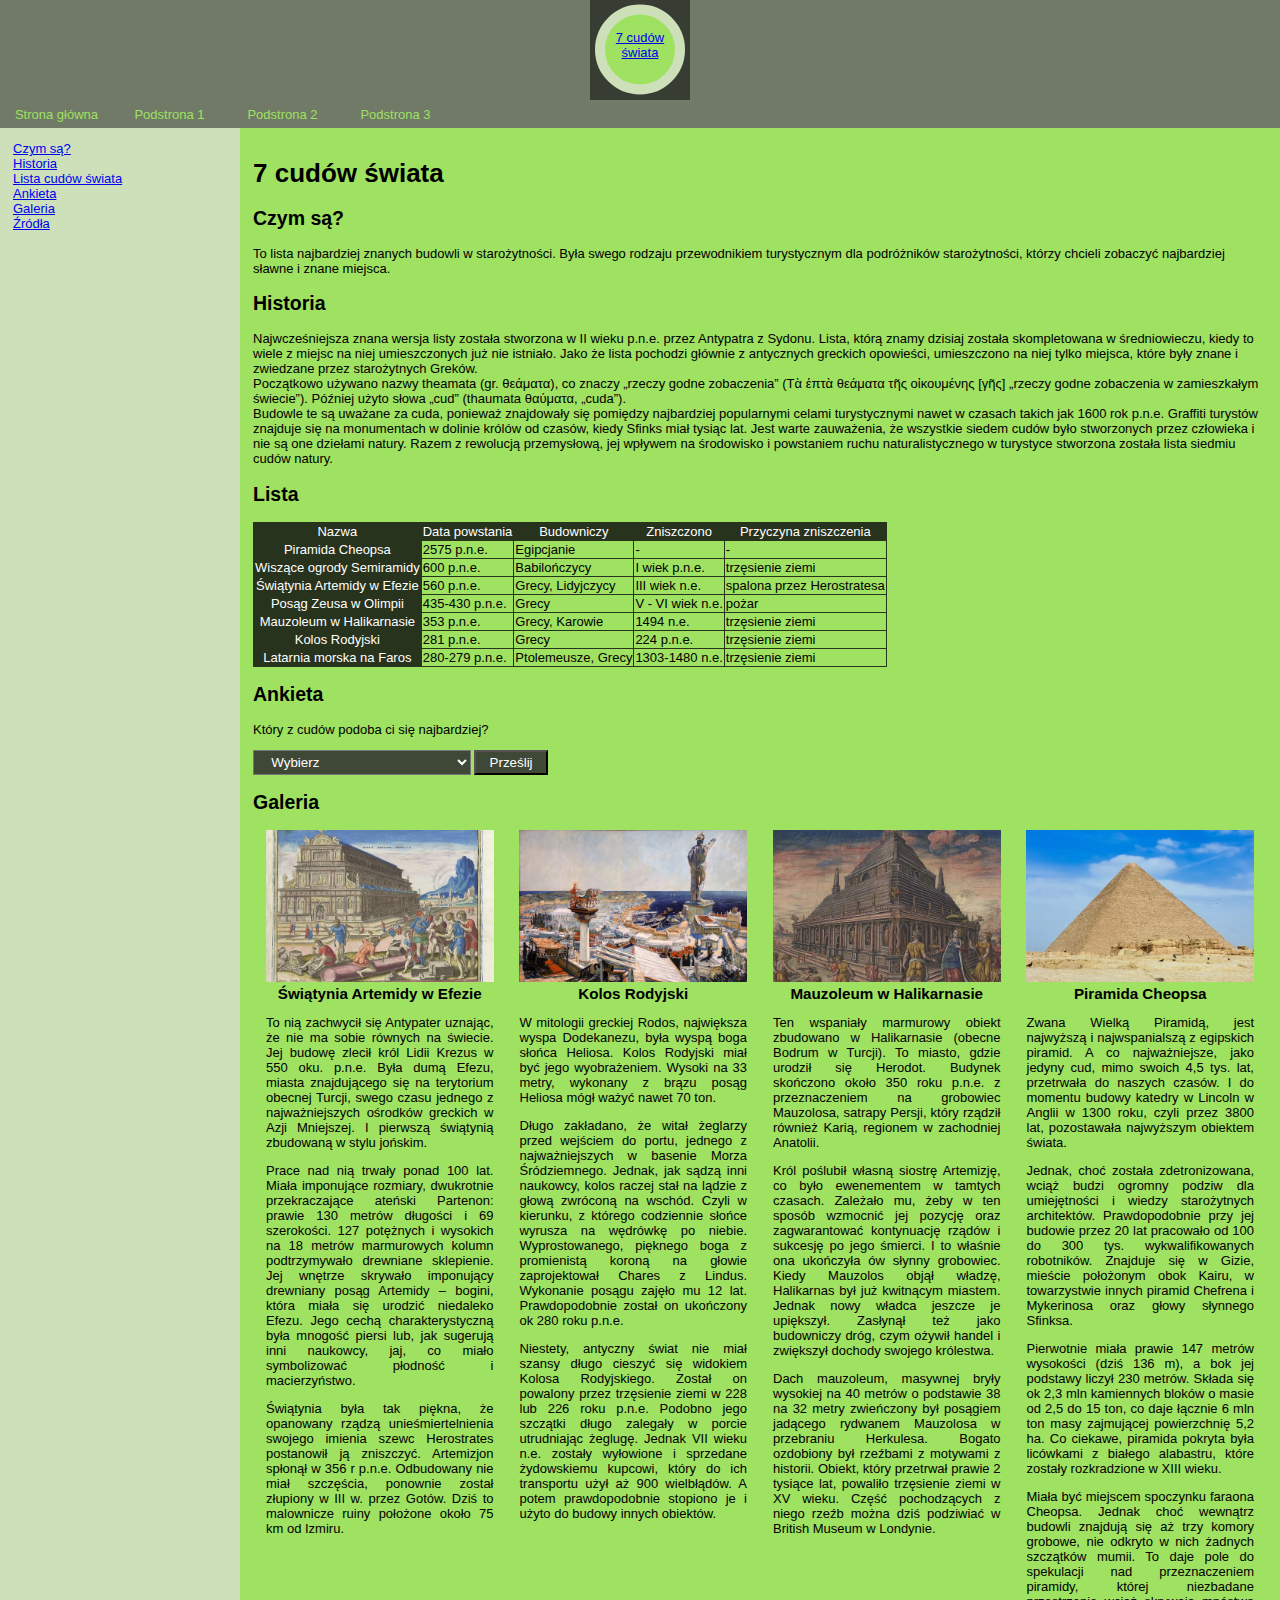
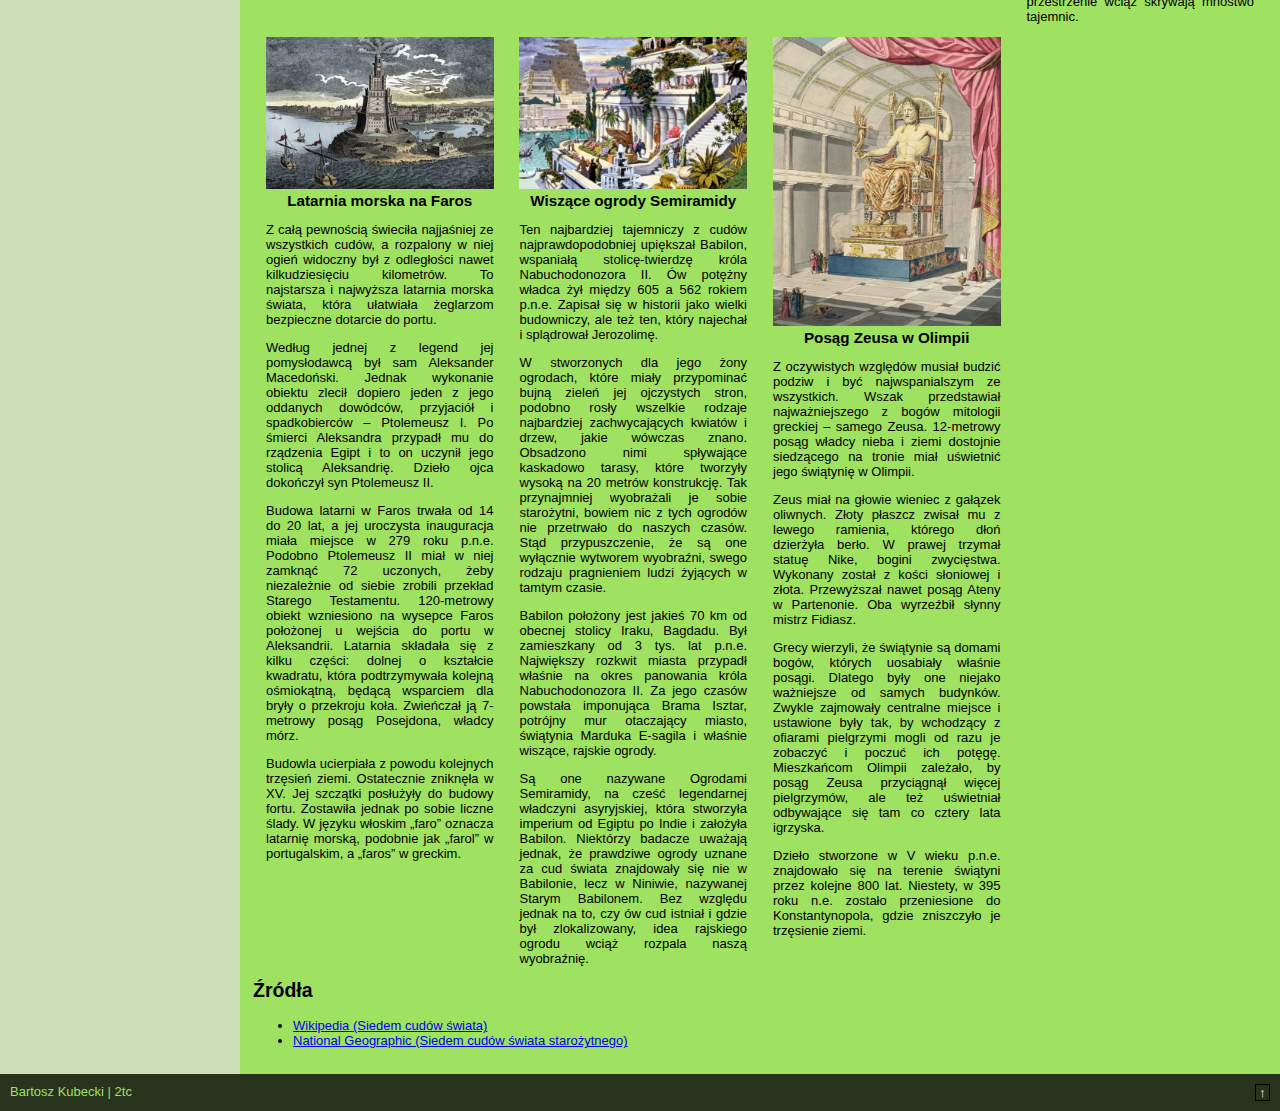
==== commit 7931b7bc: "Update index.html" ====
--- a/index.html
+++ b/index.html
@@ -17,7 +17,7 @@
 </head>
 <body>
   <header>
-    <div id="logo"></div>
+    <a href="index.html" id="logo"></a>
     <nav id="nav">
       <div>=</div>
       <a href="#">Strona główna</a>
--- a/style.css
+++ b/style.css
@@ -1,280 +1,313 @@
 body {
-	display: flex;
-	flex-direction: column;
+  display: flex;
+  flex-direction: column;
 
   overflow-x: hidden;
   
-
-	margin: 0;
-
-	min-height: 100svh;
-
-	font-size: small;
-	font-family: 'Lucida Sans Unicode', Geneva, Verdana, sans-serif;
+  margin: 0;
+
+  min-height: 100svh;
+
+  font-size: small;
+  font-family: 'Lucida Sans Unicode', Geneva, Verdana, sans-serif;
 }
 
 header {
-	background-color: #707A66;
-}
-
-header > img {
-	display: block;
-	margin: auto;
-
-	width: 100px;
-	height: 100px;
-
-	background-color: rgba(0, 0, 0, 0.5);
+  background-color: #707A66;
+}
+
+#logo {
+  display: block;
+  margin: auto;
+
+  width: 100px;
+  height: 100px;
+
+  background-color: rgba(0, 0, 0, 0.5);
 
   animation-name: logo;
   animation-duration: 2s;
 }
+#logo::before {
+  content: "";
+
+  display: block;
+
+  width: 90%;
+  height: 90%;
+
+  margin: auto;
+  transform: translate(0, 5%);
+  text-align: center;
+
+  background-color: #9FE161;
+
+  border-color: #CDE0BA;
+  border-width: 10px;
+  border-style: solid;
+  border-radius: 50%;
+  
+  box-sizing: border-box;
+}
+#logo::after {
+  content: "7 cudów świata";
+
+  display: block;
+  position: relative;
+
+  width: 70px;
+  margin: auto;
+
+  text-align: center;
+
+  transform: translate(0, -60px);
+}
 
 @keyframes logo {
-	20% {
-	  rotate: 0deg;
-	  border-radius: 50%;
-	}
-	  80% {
-		  rotate: 360deg;
-	  border-radius: 50%;
-	  }
-	100% {
-	  rotate: 360deg;
-	  border-radius: 0;
-	}
-  }
+  20% {
+    rotate: 0deg;
+    border-radius: 50%;
+  }
+    80% {
+      rotate: 360deg;
+    border-radius: 50%;
+    }
+  100% {
+    rotate: 360deg;
+    border-radius: 0;
+  }
+}
 
 header > nav a {
-	display: block;
-	float: left;
-
-	min-width: 100px;
-	padding: 0.5em;
-
-	text-align: center;
-	color: #9FE161;
-	text-decoration: none;
+  display: block;
+  float: left;
+
+  min-width: 100px;
+  padding: 0.5em;
+
+  text-align: center;
+  color: #9FE161;
+  text-decoration: none;
 }
 header > nav a:is(:hover) {
-	background-color: rgba(0, 0, 0, 0.5);
-	color: white;
+  background-color: rgba(0, 0, 0, 0.5);
+  color: white;
 }
 header > nav > div {
-	display: none;
+  display: none;
 }
 
 body > div {
-	flex: 1;
-	display: flex;
+  flex: 1;
+  display: flex;
   
-  background-color: #CDE0BA;
+    background-color: #CDE0BA;
 }
 
 body > div > nav {
-	width: 15rem;
+  width: 15rem;
 }
 menu {
-	list-style-type: none;
-	padding: 1em;
-	margin: 0;
+  list-style-type: none;
+  padding: 1em;
+  margin: 0;
 }
 menu li:hover {
-	background-color: rgba(0, 0, 0, 0.5);
+  background-color: rgba(0, 0, 0, 0.5);
 }
 menu a:has(li:hover) {
-	color: white;
-	text-decoration: none;
+  color: white;
+  text-decoration: none;
 }
 
 section {
   flex: 1;
   box-sizing: border-box;
 
-	padding: 1em;
-	background-color: #9FE161;
+  padding: 1em;
+  background-color: #9FE161;
 }
 
 section > article {
-	clear: both;
+  clear: both;
 }
 /*article h2 > a {
-	display: none;
+  display: none;
 }
 article h2:hover > a {
-	display: inline-block;
-	position: relative;
-	left: 1em;
-
-	background-color: #28331D;
-	width: 1em;
-
-	text-decoration: none;
-	color: white;
-	text-align: center;
+  display: inline-block;
+  position: relative;
+  left: 1em;
+
+  background-color: #28331D;
+  width: 1em;
+
+  text-decoration: none;
+  color: white;
+  text-align: center;
 }*/
 
 table {
-	border: 1px solid #28331D;
-	border-collapse: collapse;
+  border: 1px solid #28331D;
+  border-collapse: collapse;
 }
 td, th {
-	border: 1px solid #28331D;
+  border: 1px solid #28331D;
 }
 th {
-	background-color: #28331D;
-	color: white;
-	font-weight: lighter;
+  background-color: #28331D;
+  color: white;
+  font-weight: lighter;
 }
 
 input, select {
-	padding: 0.2em 1em;
-	margin-top: 1em;
-
-	background-color: #3F4737;
-	color: white;
+  padding: 0.2em 1em;
+  margin-top: 1em;
+
+  background-color: #3F4737;
+  color: white;
 }
 
 #galeria > article {
-	float: left;
-	width: 25%;
+  float: left;
+  width: 25%;
 }
 #galeria img {
-	width: 90%;
-	margin-left: 5%;
+  width: 90%;
+  margin-left: 5%;
 }
 h3 {
-	margin: 0 auto;
-	text-align: center;
+  margin: 0 auto;
+  text-align: center;
 }
 #galeria p {
-	text-align: justify;
-	padding: 0 1em;
+  text-align: justify;
+  padding: 0 1em;
 }
 
 footer {
-	padding: 10px;
-
-	background-color: #28331D;
-
-	color: #9FE161;
+  padding: 10px;
+
+  background-color: #28331D;
+
+  color: #9FE161;
 }
 
 footer > a {
-	position: relative;
-	float: right;
-
-	border: 1px solid black;
-	background-color: #28331D;
-	width: 1em;
-
-	text-decoration: none;
-	color: white;
-	text-align: center;
+  position: relative;
+  float: right;
+
+  border: 1px solid black;
+  background-color: #28331D;
+  width: 1em;
+
+  text-decoration: none;
+  color: white;
+  text-align: center;
 }
 
 
 
 @media screen and (max-width: 1200px) and (min-width: 600px) {
-	section {
-		margin-right: 2rem;
-
-		transform: translate(2rem);
-		transition: transform 100ms;
-	}
-	section::before {
-		display: block;
-		position: absolute;
-		content: '';
+  section {
+    margin-right: 2rem;
+
+    transform: translate(2rem);
+    transition: transform 100ms;
+  }
+  section::before {
+    display: block;
+    position: absolute;
+    content: '';
 
     pointer-events: none;
 
-		left: 0;
-		top: 0;
-
-		width: 100%;
-		height: 100%;
-
-		background-color: black;
-		opacity: 0;
-
-		transition: opacity 200ms;
-	}
-
-	body > div > nav {
-		position: absolute;
+    left: 0;
+    top: 0;
+
+    width: 100%;
+    height: 100%;
+
+    background-color: black;
+    opacity: 0;
+
+    transition: opacity 200ms;
+  }
+
+  body > div > nav {
+    position: absolute;
     height: calc(100svh - 5rem - 110px);
-		z-index: 0;
-	}
-	body > div > nav > menu {
-		list-style-type: disc;
-	}
-	body > div > nav a {
-		pointer-events: none;
-	}
-
-	div:has(nav:hover, nav:active) > section {
-		transform: translate(15rem);
-	}
-	div:has(nav:hover, nav:active) > nav a {
-		pointer-events: unset;
-	}
-	div:has(nav:hover, nav:active) > section::before {
-		opacity: 0.8;
-	}
-
-    #galeria > article {
-		width: 50%;
-	}
+    z-index: 0;
+  }
+  body > div > nav > menu {
+    list-style-type: disc;
+  }
+  body > div > nav a {
+    pointer-events: none;
+  }
+
+  div:has(nav:hover, nav:active) > section {
+    transform: translate(15rem);
+  }
+  div:has(nav:hover, nav:active) > nav a {
+    pointer-events: unset;
+  }
+  div:has(nav:hover, nav:active) > section::before {
+    opacity: 0.8;
+  }
+
+  #galeria > article {
+    width: 50%;
+  }
 }
 
 @media screen and (max-width: 600px) {
-	header > nav a:not(:first-of-type) {
-		display: none;
-		
-		float: right;
-	}
-
-	header > nav:has(:not(a:first-of-type):is(:hover, :focus, :active)) a {
-		display: block;
-	}
-	header > nav:has(:not(a:first-of-type):is(:hover, :focus, :active)) a:first-of-type {
-		display: none;
-	}
-
-	header > nav > div {
-		display: block;
-		float: right;
-
-		width: 1.5em;
-
-		background-color: #3F4737;
-
-		padding: 0.5em;
-		text-align: center;
-		color: white;
-	}
-
-	header > nav:has(:not(a:first-of-type):is(:hover, :focus, :active)) div {
-		width: 100%;
-
-		opacity: 0;
-	}
-
-	body > div {
-		flex-direction: column;
-	}
-
-	body > div > nav {
-		flex: 0;
-		width: 100vw;
-	}
-
-	article:has(table) {
-		overflow-x: scroll;
-	}
-
-	#galeria > article {
-		width: 100%;
-	}
-}
+  header > nav a:not(:first-of-type) {
+    display: none;
+    
+    float: right;
+  }
+
+  header > nav:has(:not(a:first-of-type):is(:hover, :focus, :active)) a {
+    display: block;
+  }
+  header > nav:has(:not(a:first-of-type):is(:hover, :focus, :active)) a:first-of-type {
+    display: none;
+  }
+
+  header > nav > div {
+    display: block;
+    float: right;
+
+    width: 1.5em;
+
+    background-color: #3F4737;
+
+    padding: 0.5em;
+    text-align: center;
+    color: white;
+  }
+
+  header > nav:has(:not(a:first-of-type):is(:hover, :focus, :active)) div {
+    width: 100%;
+
+    opacity: 0;
+  }
+
+  body > div {
+    flex-direction: column;
+  }
+
+  body > div > nav {
+    flex: 0;
+    width: 100vw;
+  }
+
+  article:has(table) {
+    overflow-x: scroll;
+  }
+
+  #galeria > article {
+    width: 100%;
+  }
+}
